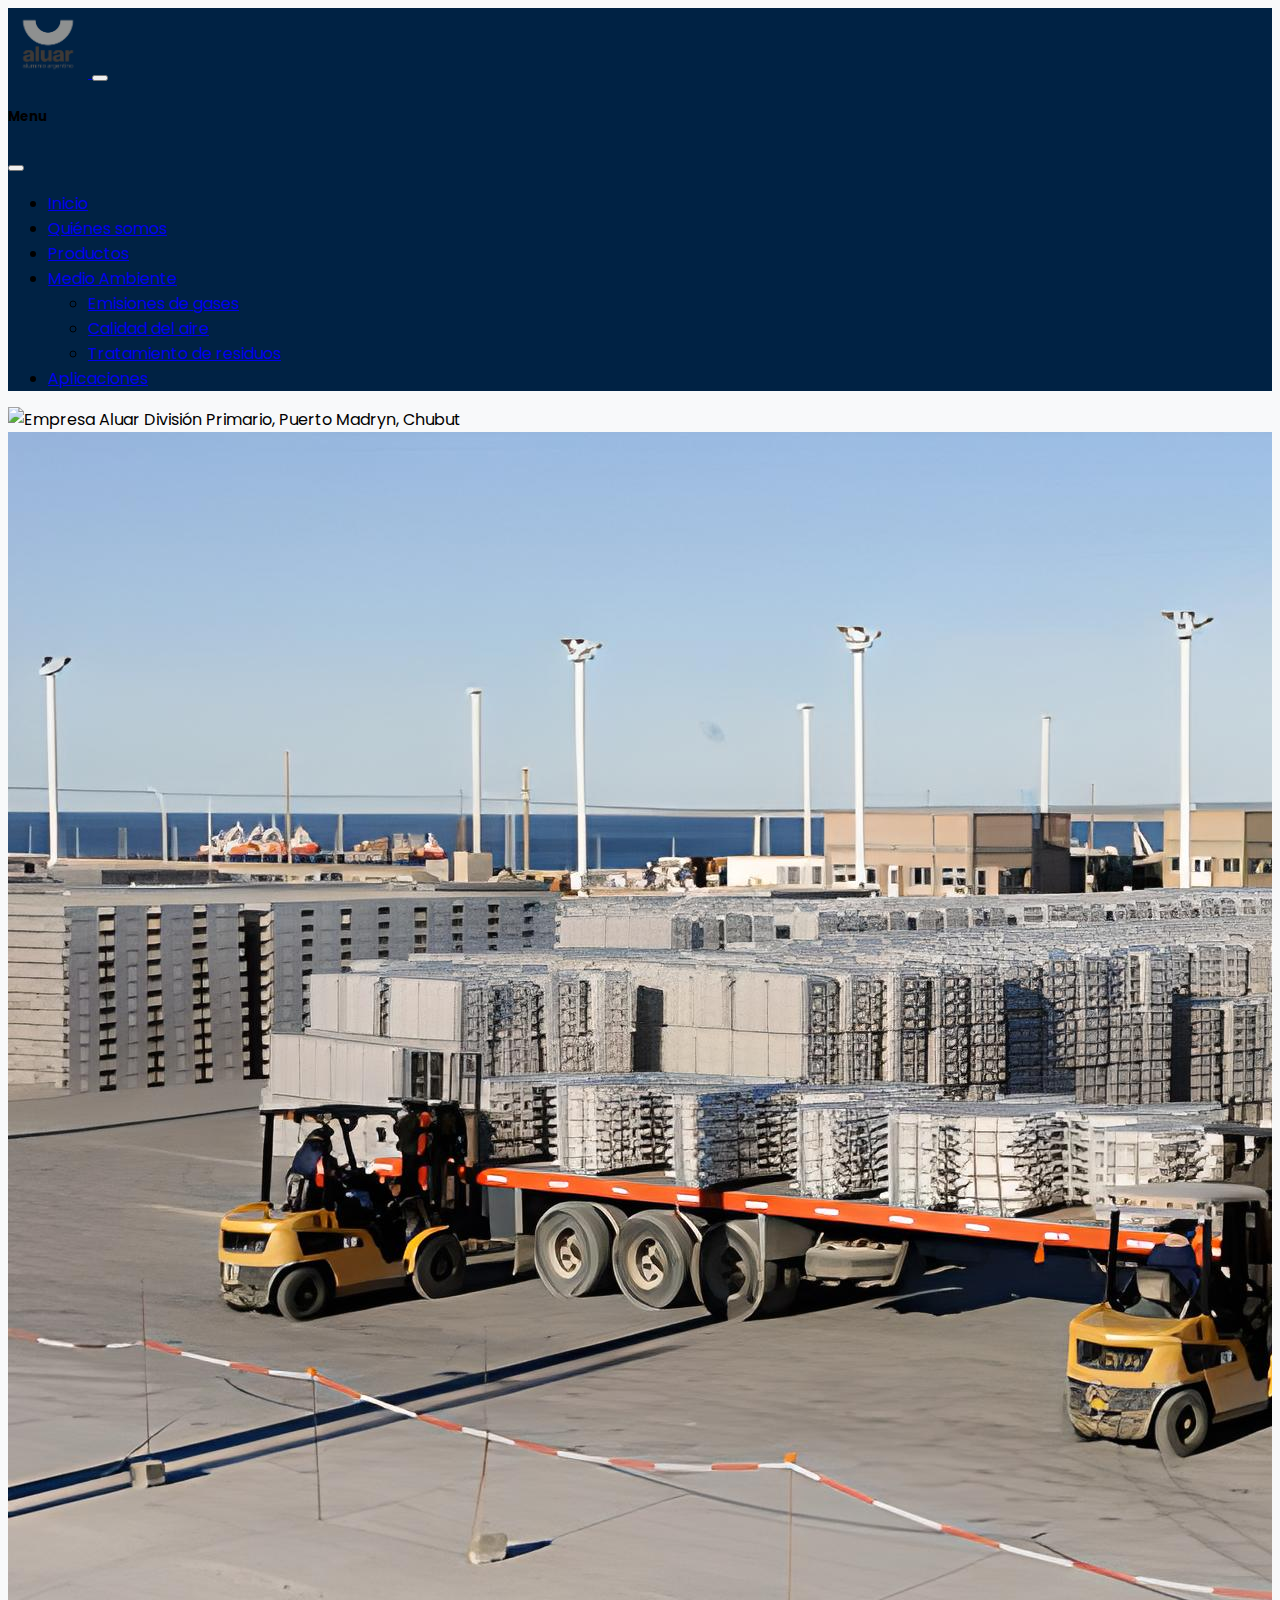
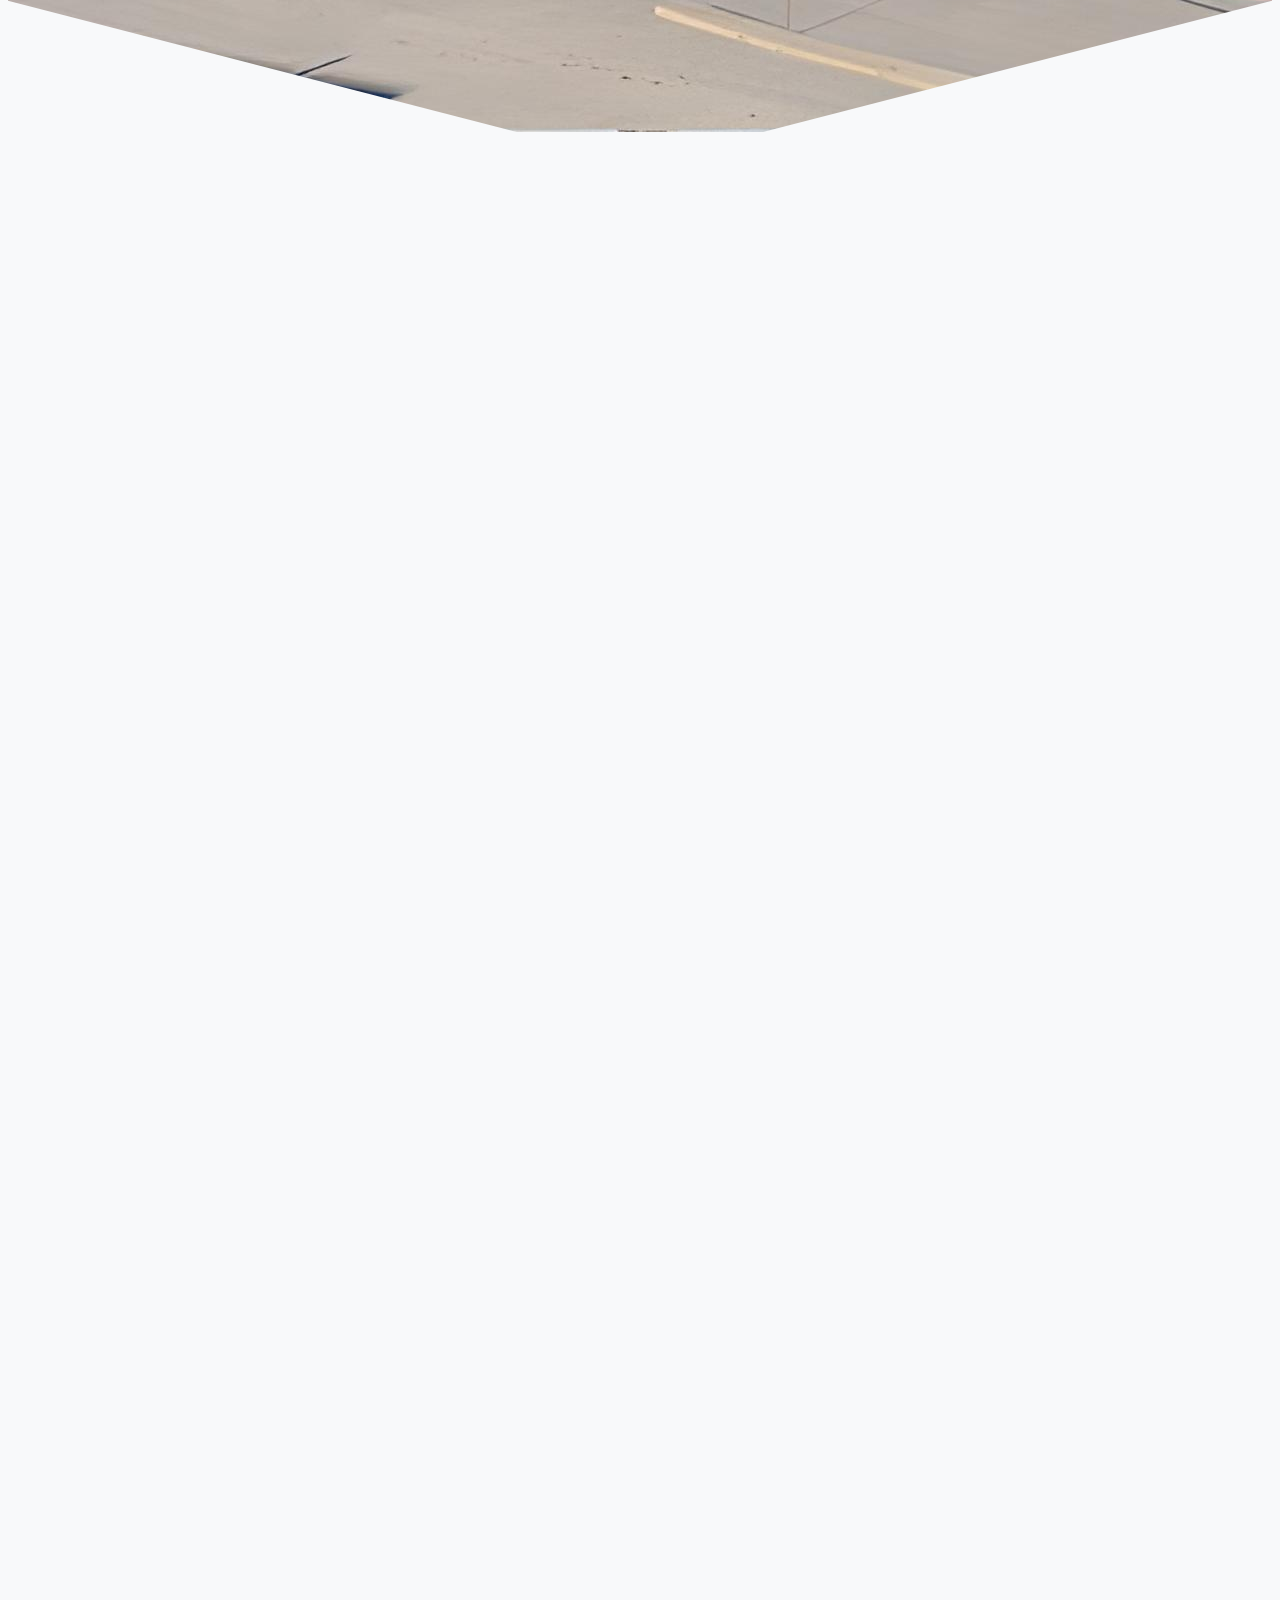
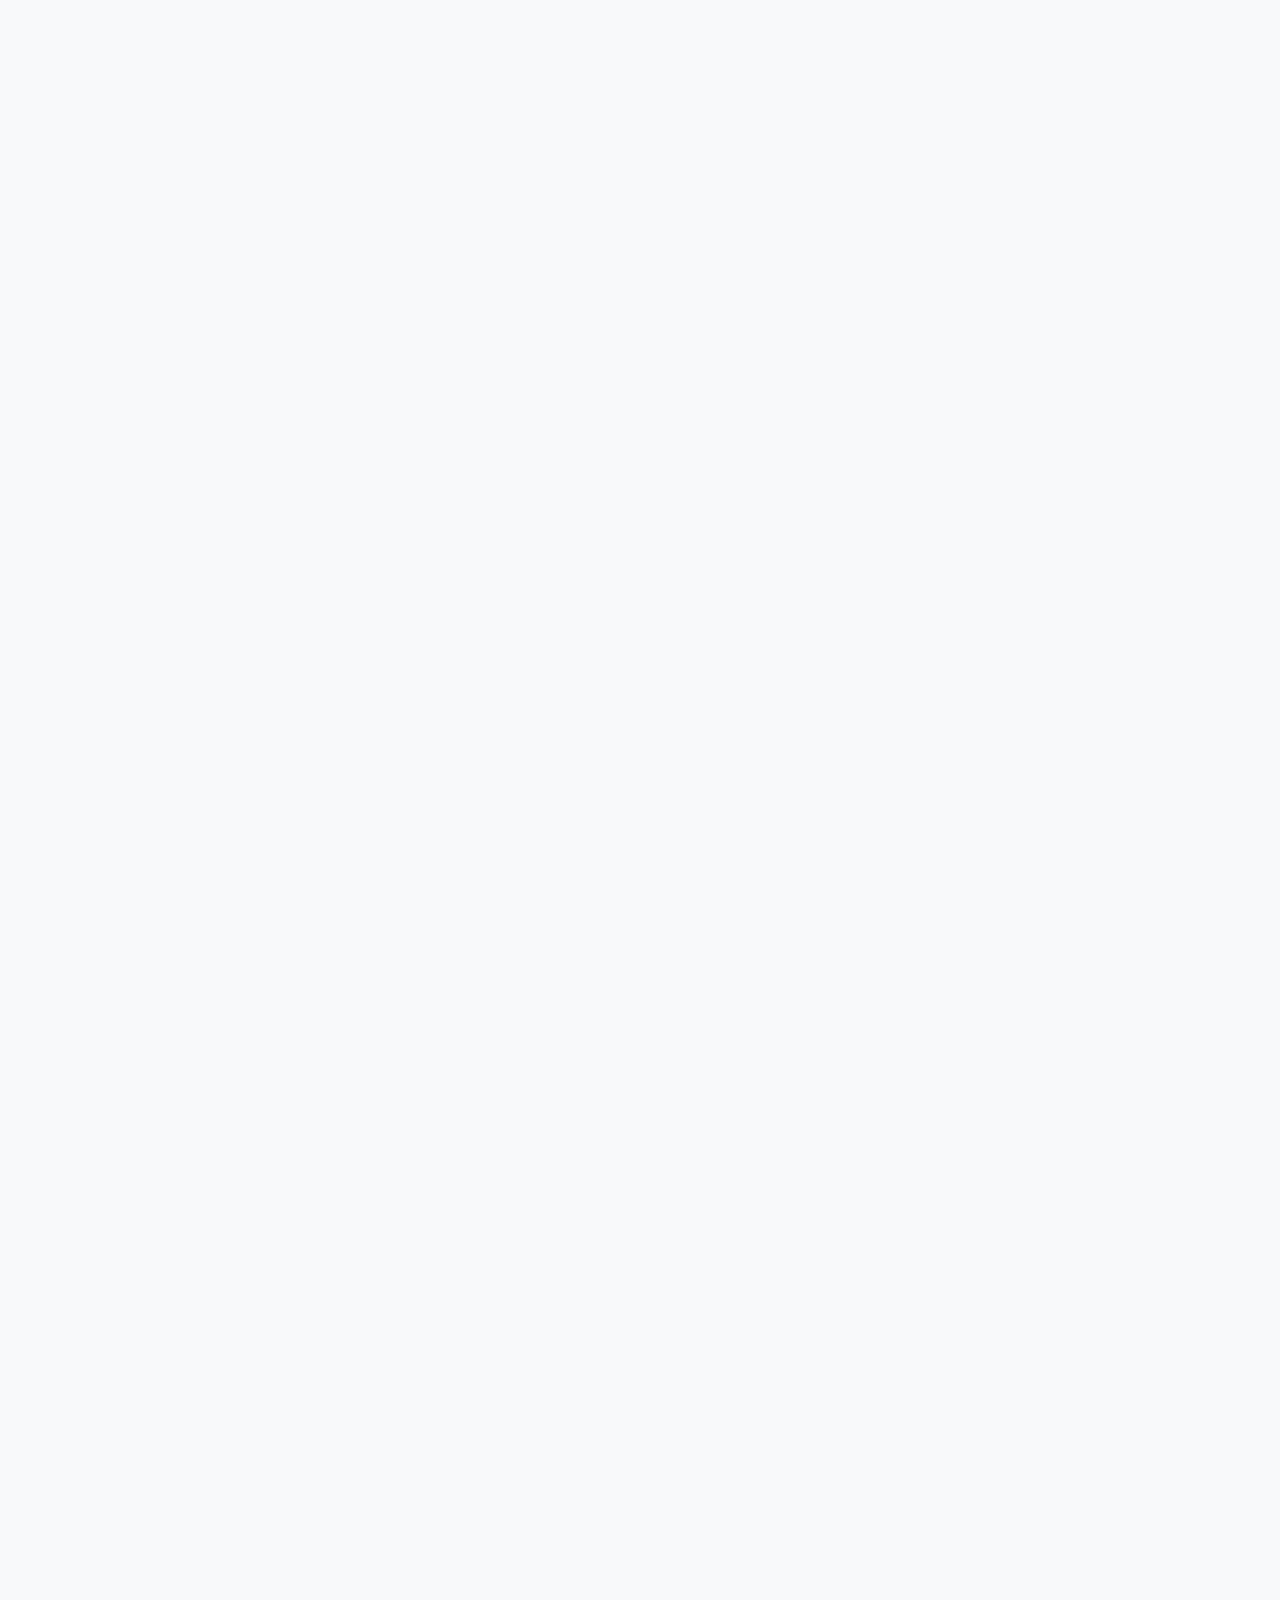
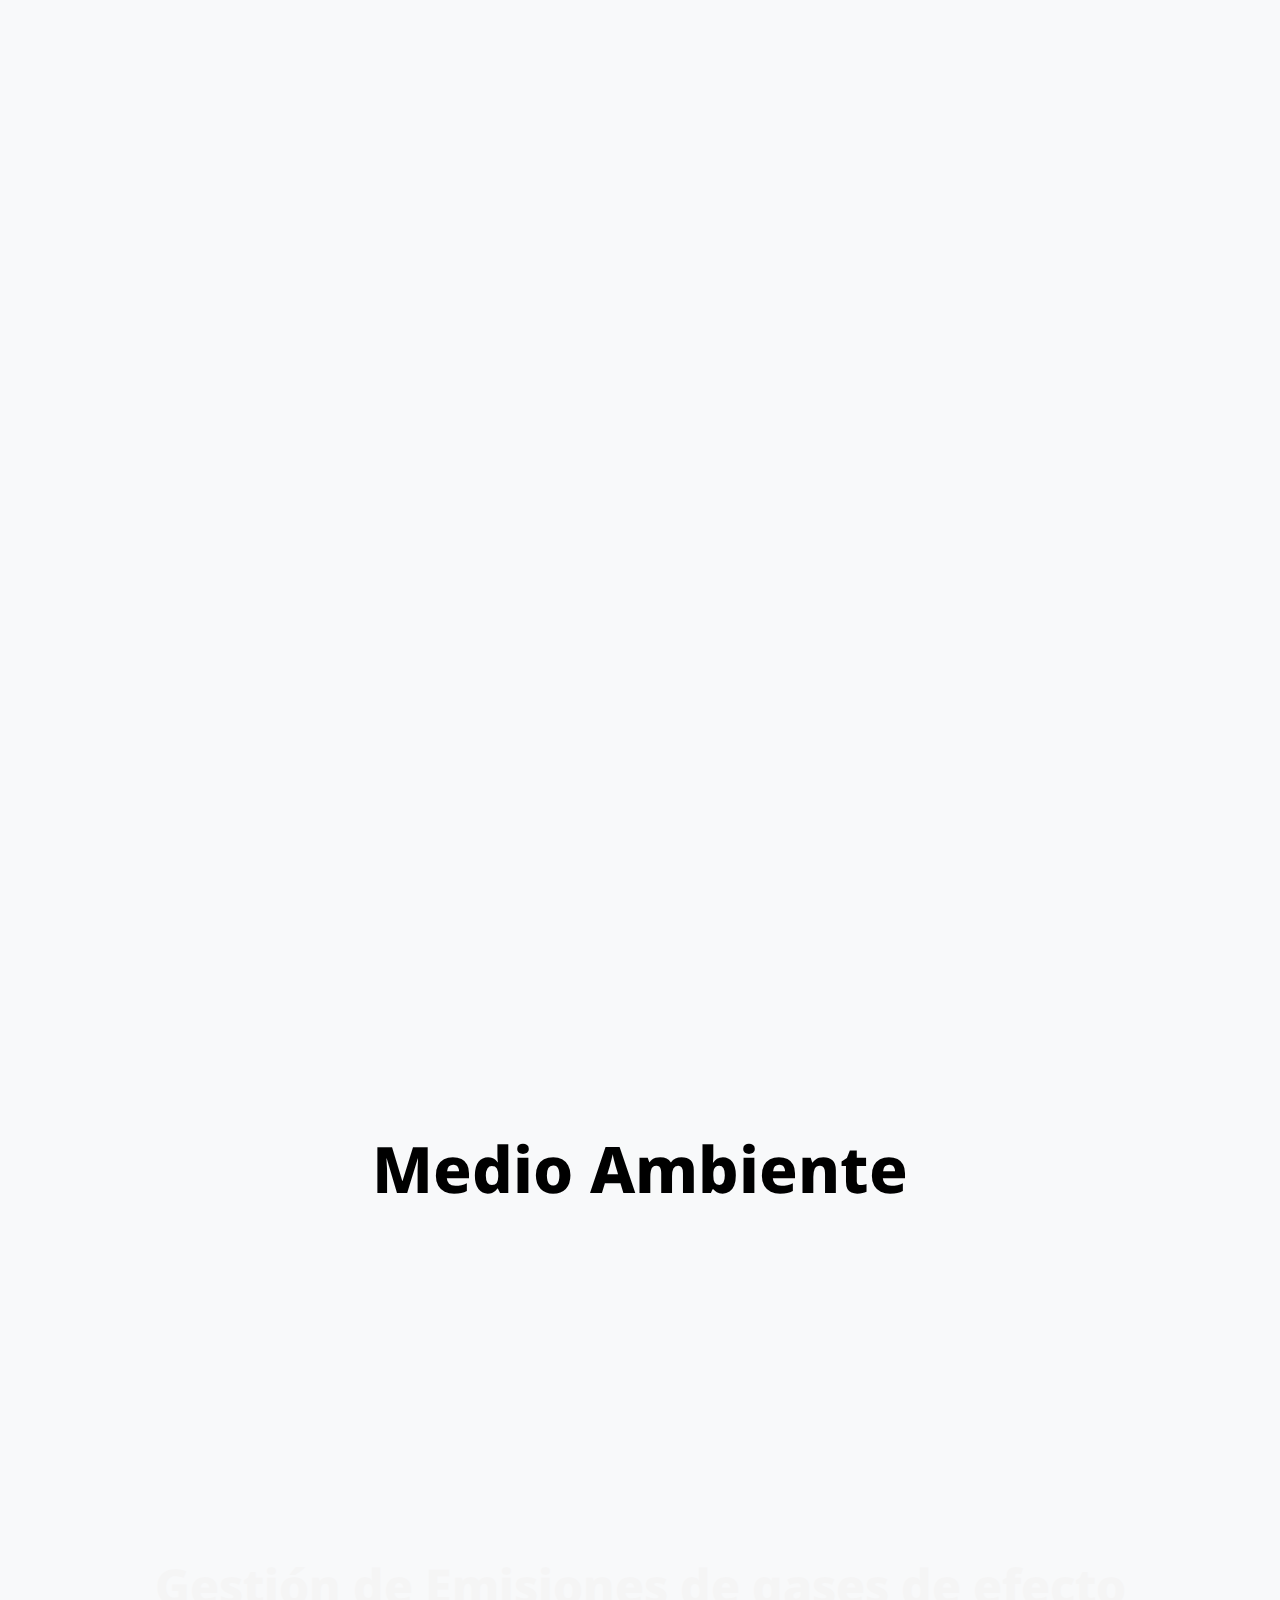
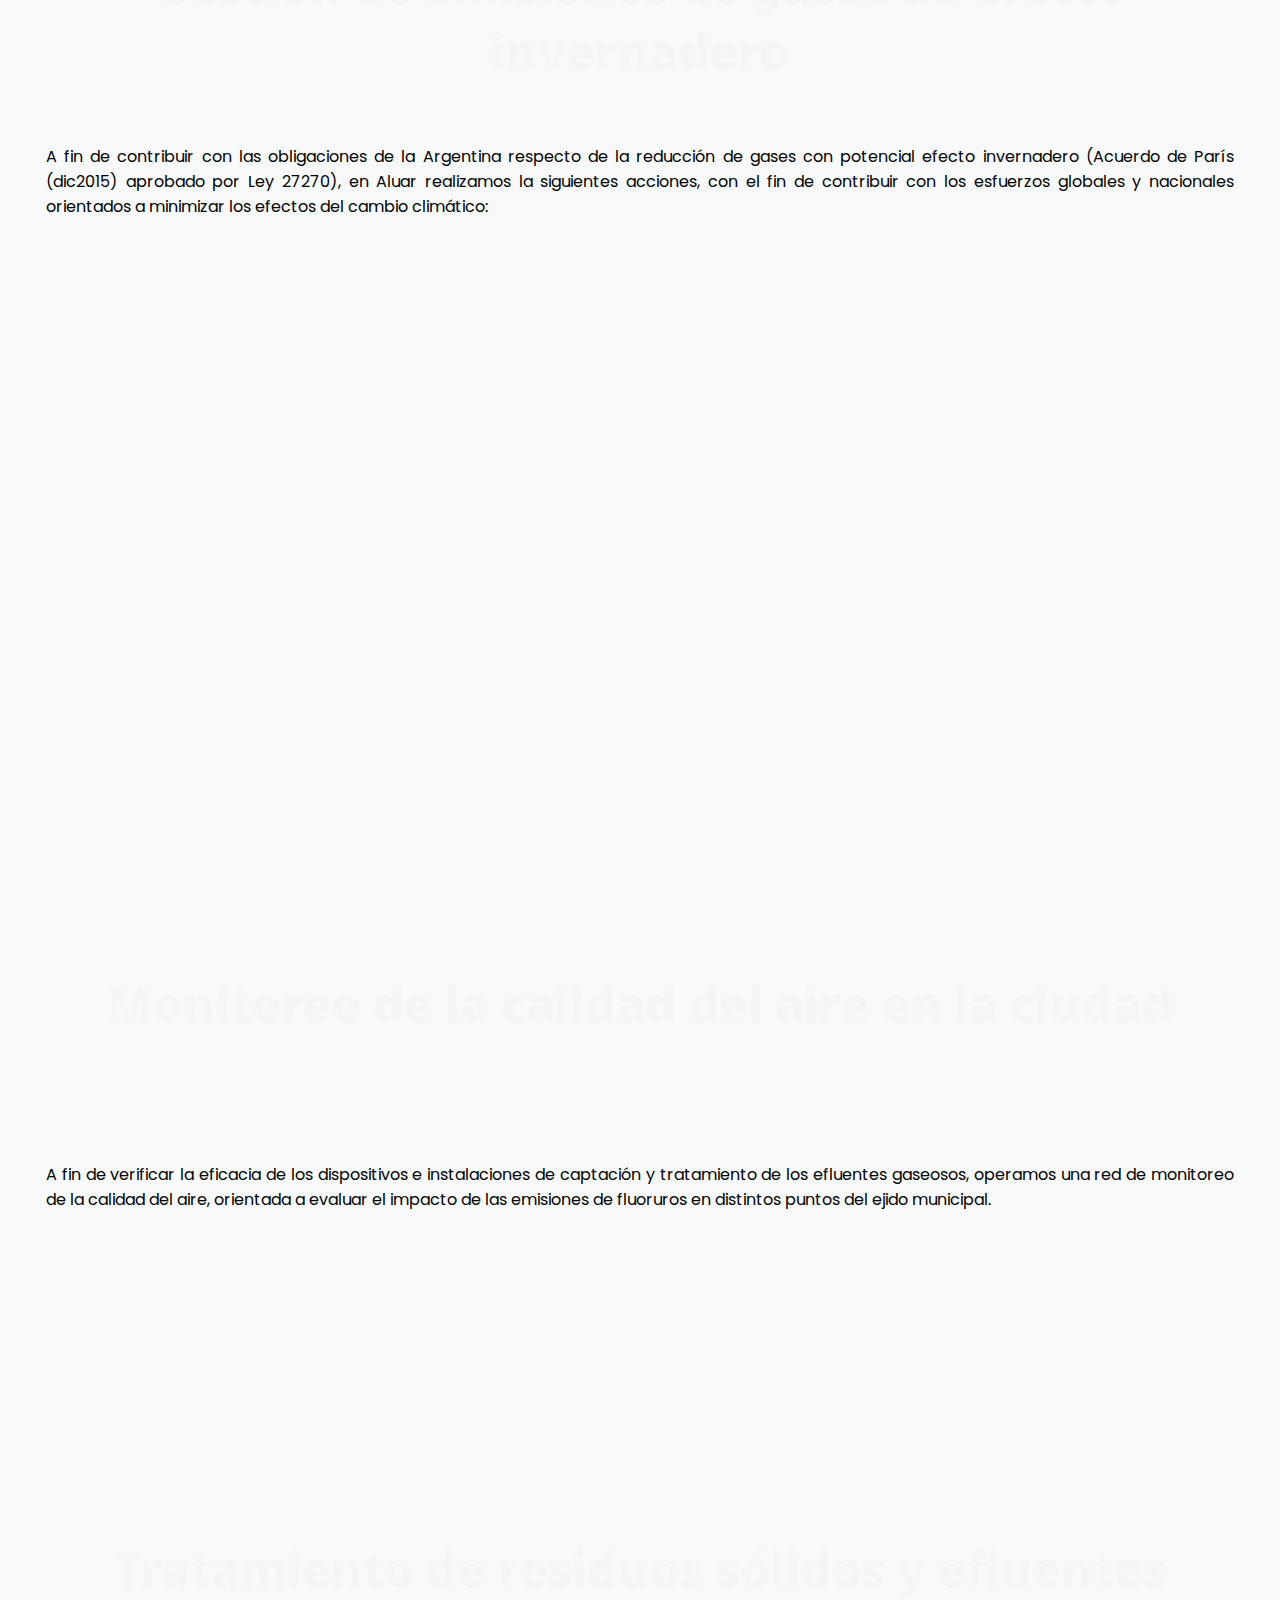
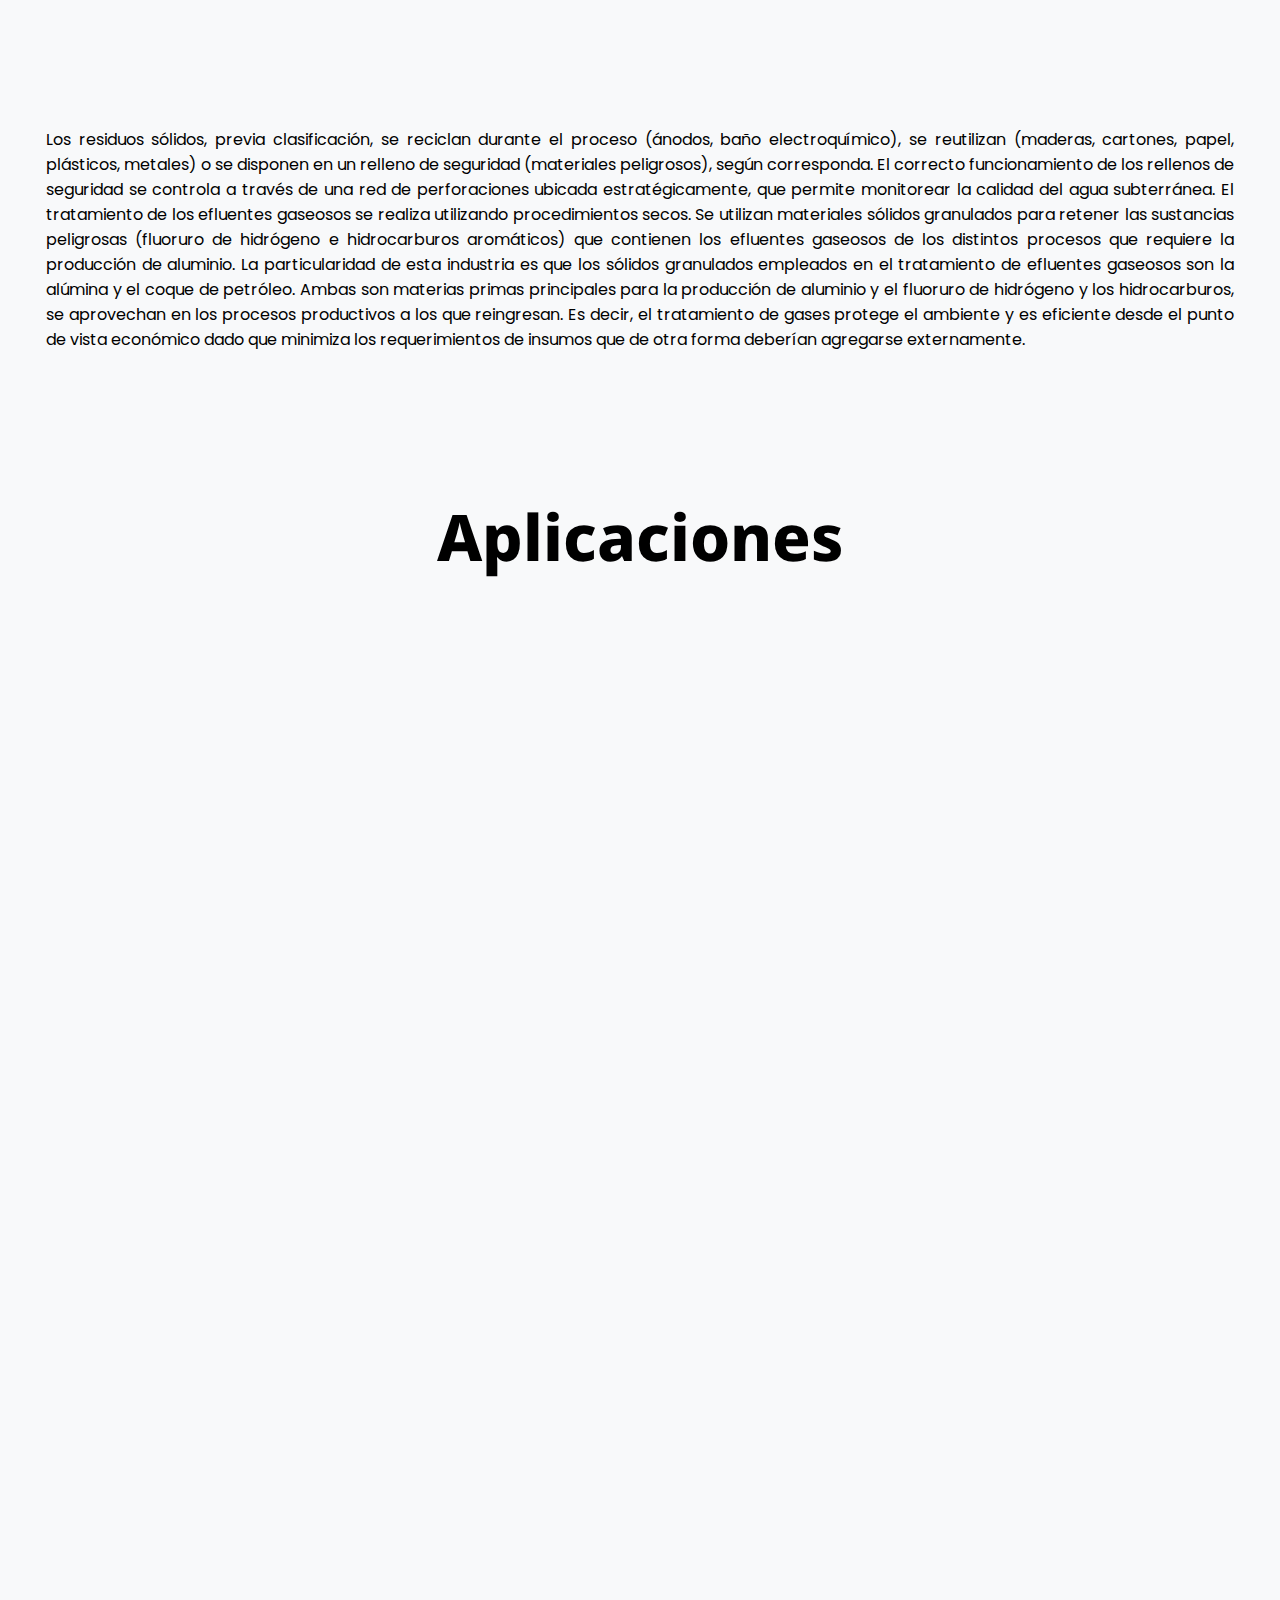
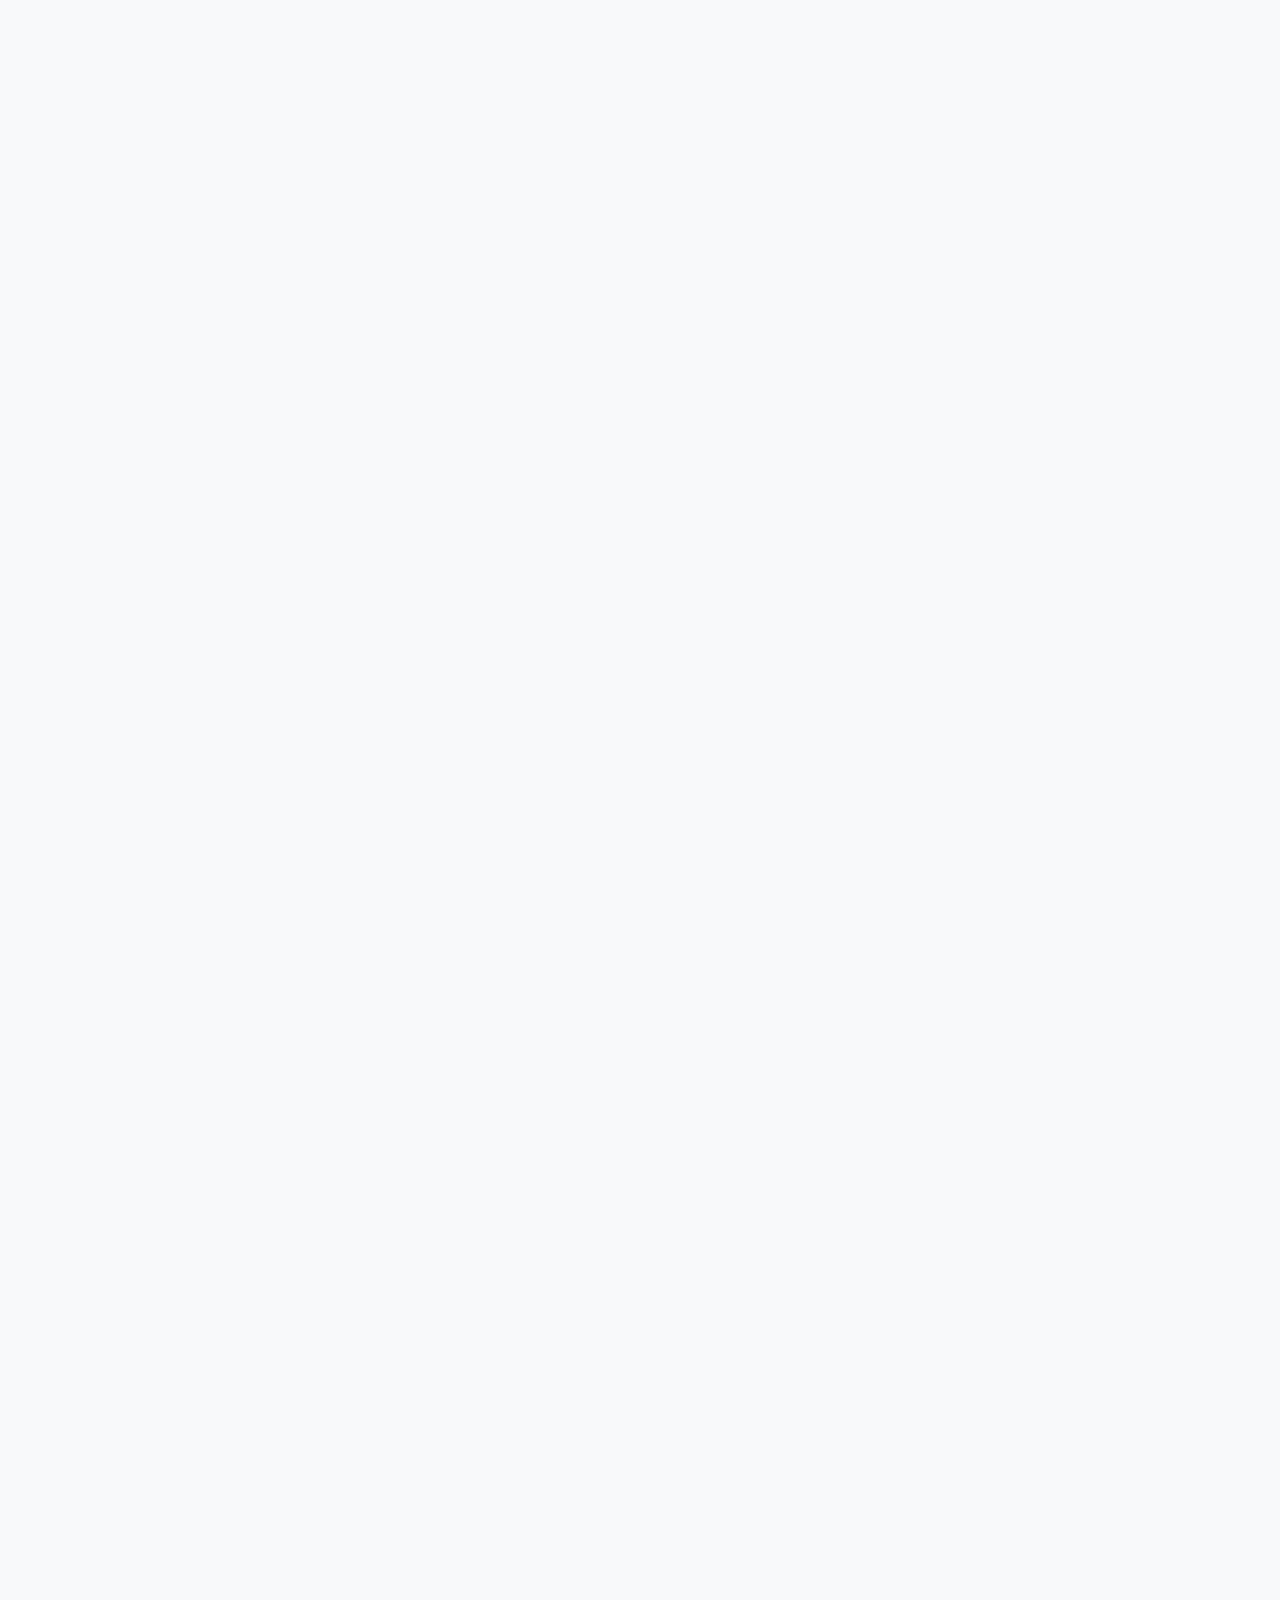
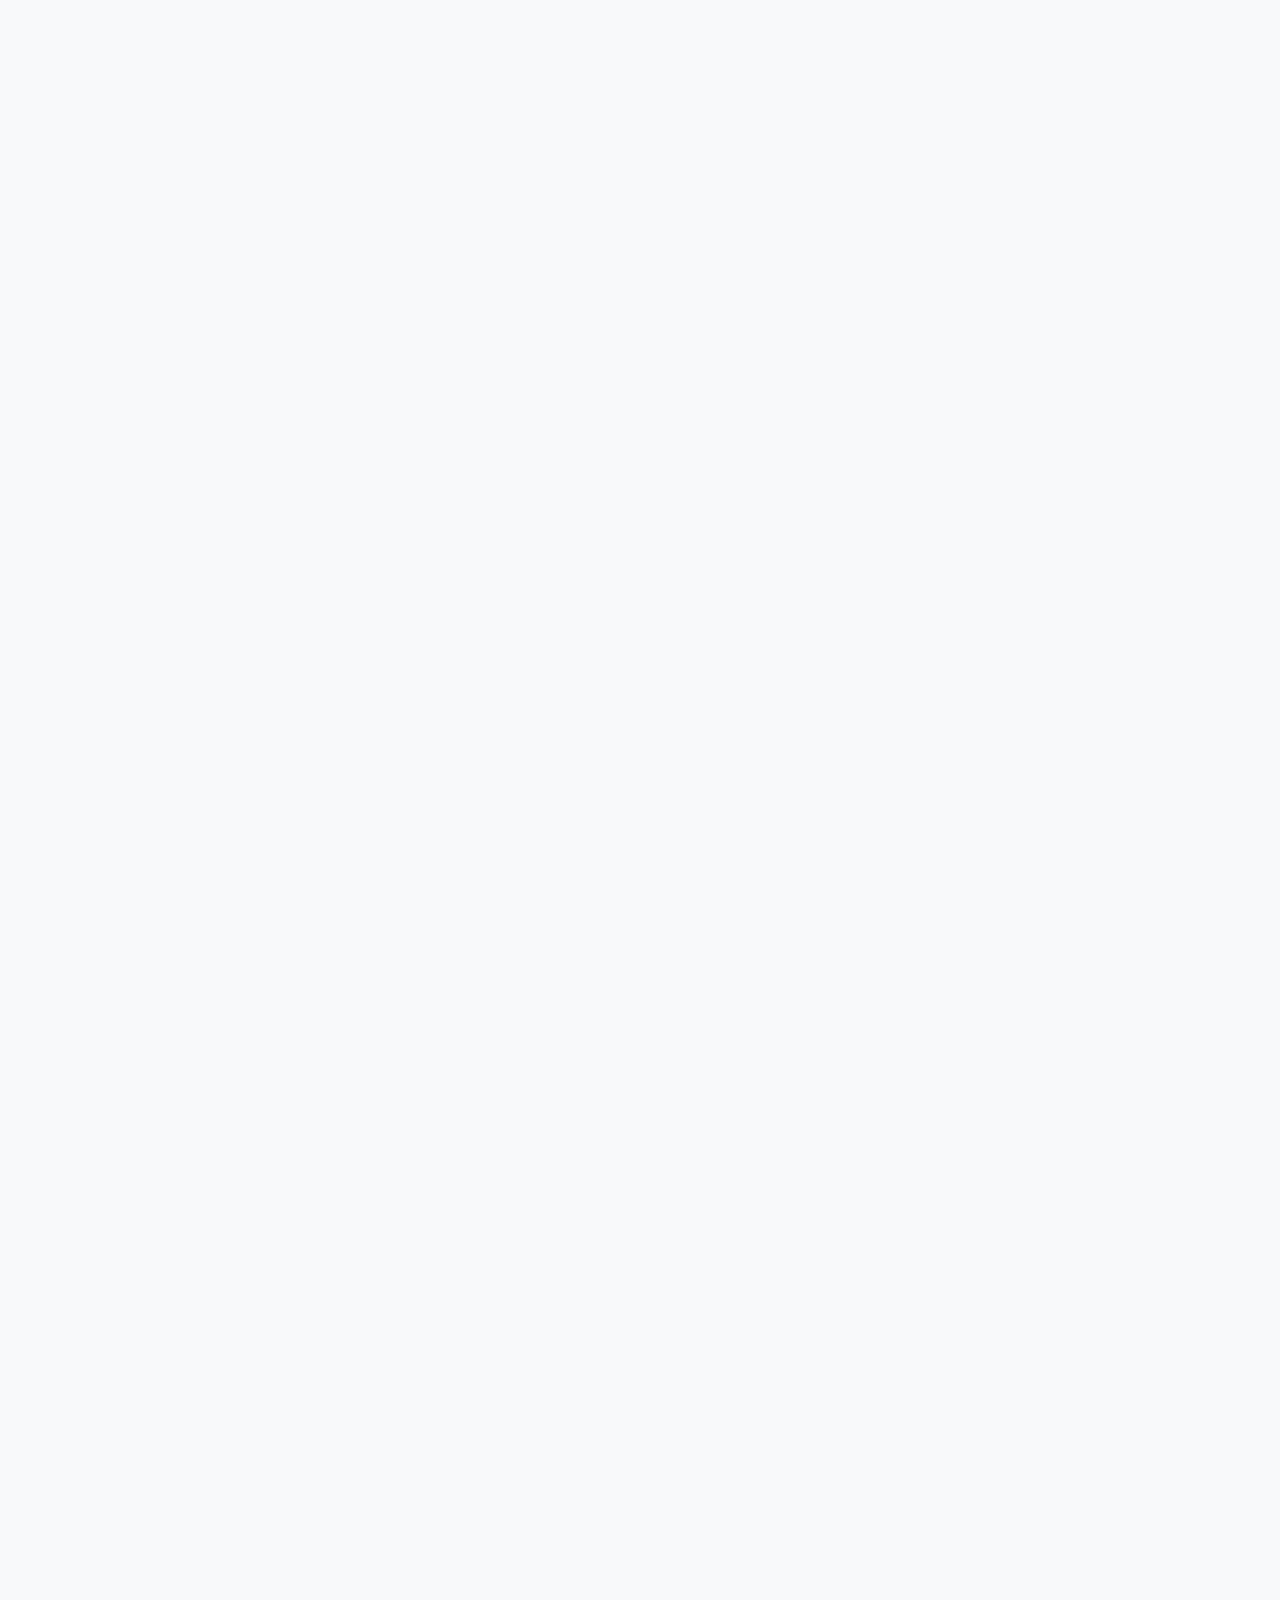
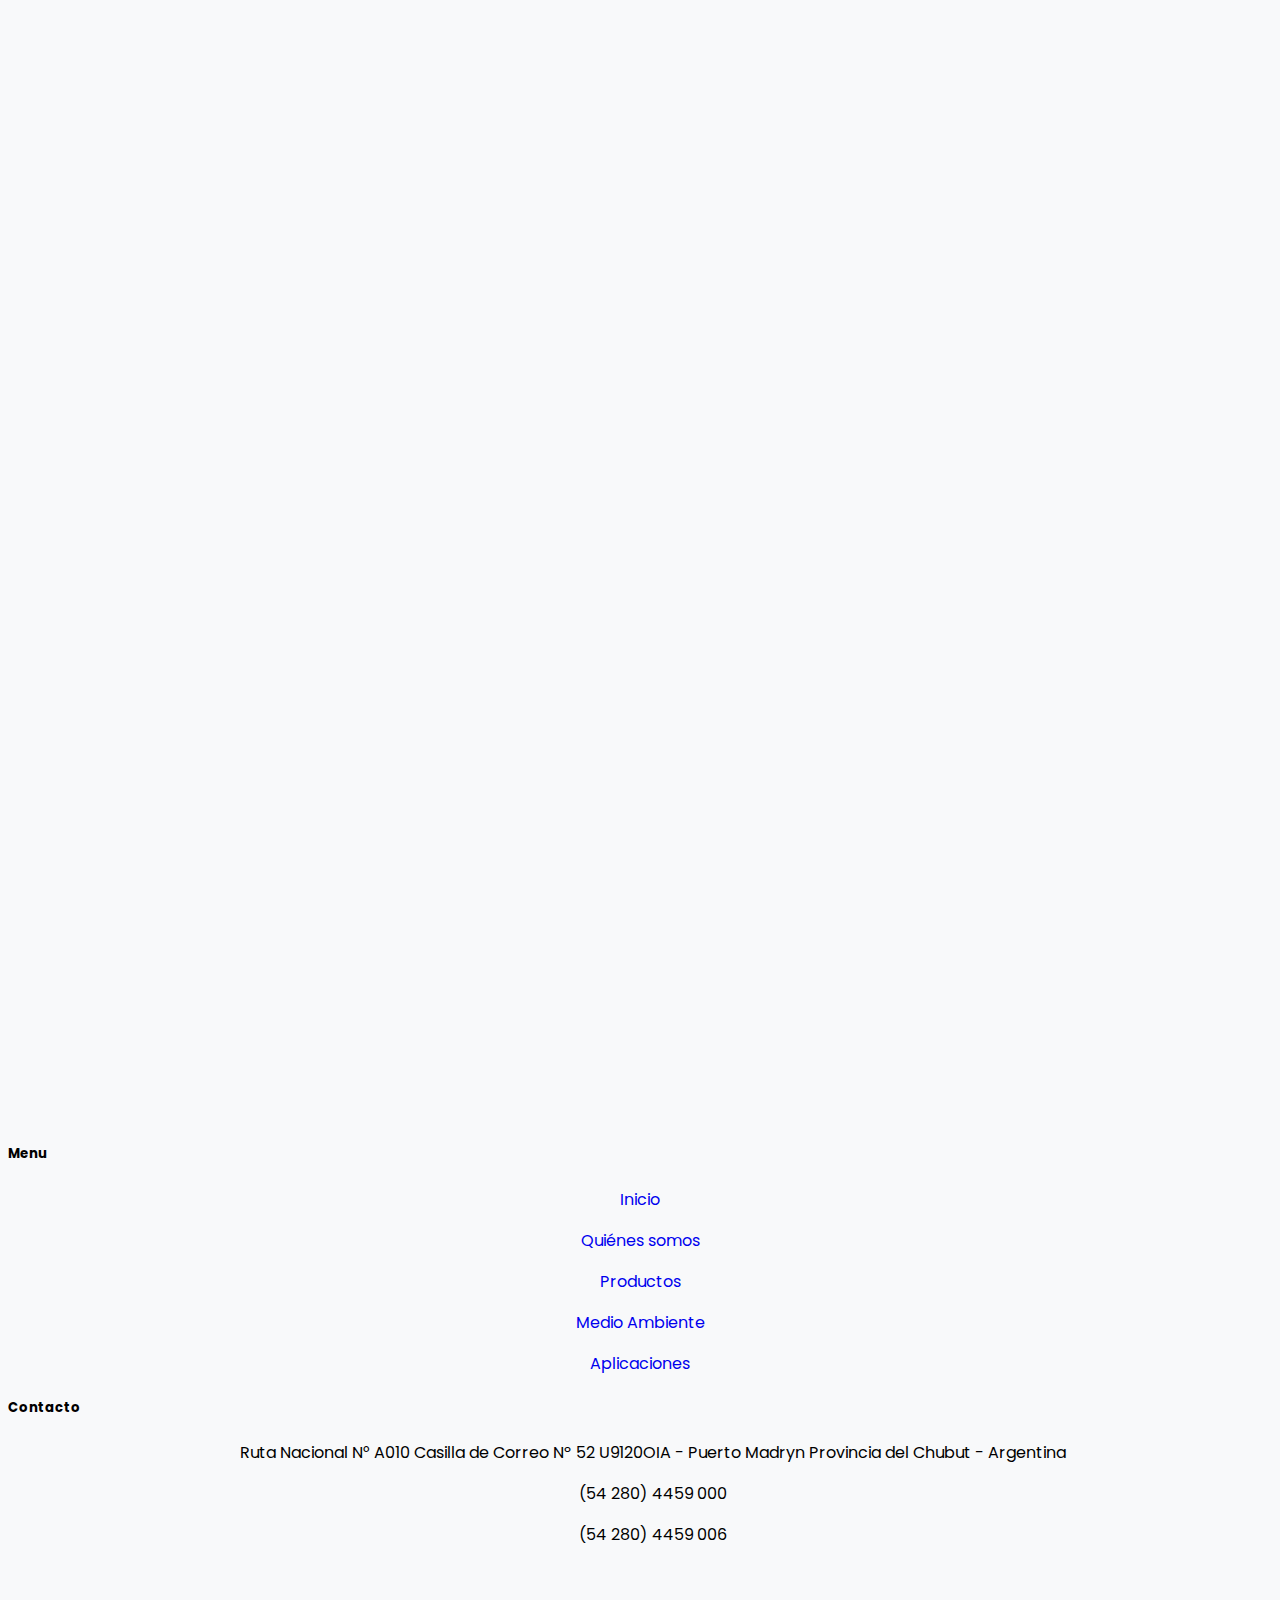
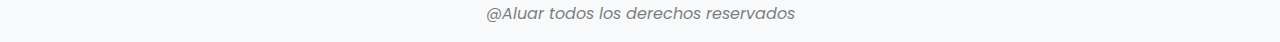
==== index.html @ b26ac6ee "Primer commit del proyecto final" ====
<!DOCTYPE html>
<html lang="en">

<head>
    <meta charset="UTF-8">
    <meta name="viewport" content="width=device-width, initial-scale=1.0">


    <!-- CSS Boostrap via CDN-->
    <link href="https://cdn.jsdelivr.net/npm/bootstrap@5.3.2/dist/css/bootstrap.min.css" rel="stylesheet"
        integrity="sha384-T3c6CoIi6uLrA9TneNEoa7RxnatzjcDSCmG1MXxSR1GAsXEV/Dwwykc2MPK8M2HN" crossorigin="anonymous">

    <!-- Animate Scroll-->
    <link href="https://unpkg.com/aos@2.3.1/dist/aos.css" rel="stylesheet">

    <!-- font-awesome CSS -->
    <link rel="stylesheet" href="https://cdnjs.cloudflare.com/ajax/libs/font-awesome/6.5.1/css/all.min.css"
        integrity="sha512-DTOQO9RWCH3ppGqcWaEA1BIZOC6xxalwEsw9c2QQeAIftl+Vegovlnee1c9QX4TctnWMn13TZye+giMm8e2LwA=="
        crossorigin="anonymous" referrerpolicy="no-referrer" />

    <!-- CSS -->
    <link rel="stylesheet" href="css/styles.css">

    <!-- Titulo de la pestaña -->
    <title>Inicio | Aluar</title>

    <!-- Icono de la pestaña -->
    <link rel="shortcut icon" href="../img/aluar-logo-mini.png" class="logo-mini">
</head>

<body>

    <header>
        <!-- Menu Boostrap-->
        <nav class="navbar navbar-expand-sm bg-body-tertiary" data-bs-theme="light">
            <div class="container-fluid">
                <a class="navbar-brand" href="#">
                    <img src="img/aluar-logo.png" alt="Empresa Aluar - Logo" width="80">
                </a>
                <button class="navbar-toggler" type="button" data-bs-toggle="offcanvas"
                    data-bs-target="#offcanvasNavbar" aria-controls="offcanvasNavbar" aria-label="Toggle navigation">
                    <span class="navbar-toggler-icon"></span>
                </button>
                <div class="offcanvas offcanvas-end" tabindex="-1" id="offcanvasNavbar"
                    aria-labelledby="offcanvasNavbarLabel">
                    <div class="offcanvas-header">
                        <h5 class="offcanvas-title" id="offcanvasNavbarLabel">Menu</h5>
                        <button type="button" class="btn-close" data-bs-dismiss="offcanvas" aria-label="Close"></button>
                    </div>
                    <div class="offcanvas-body">
                        <ul class="navbar-nav justify-content-end flex-grow-1 pe-3">
                            <li class="nav-item">
                                <a class="nav-link active" aria-current="page" href="#">Inicio</a>
                            </li>
                            <li class="nav-item">
                                <a class="nav-link active" aria-current="page" href="#Quienes_somos">Quiénes somos</a>
                            </li>
                            <li class="nav-item">
                                <a class="nav-link active" aria-current="page" href="#Productos">Productos</a>
                            </li>
                            <li class="nav-item dropdown">
                                <a class="nav-link dropdown-toggle" href="#Medio_ambiente" role="button"
                                    data-bs-toggle="dropdown" aria-expanded="false">
                                    Medio Ambiente
                                </a>
                                <ul class="dropdown-menu">
                                    <li><a class="dropdown-item" href="#Emisiones">Emisiones de gases</a></li>
                                    <li><a class="dropdown-item" href="#Monitoreo_aire">Calidad del aire</a></li>
                                    <li><a class="dropdown-item" href="#Tratamiento_residuos">Tratamiento de
                                            residuos</a></li>
                                </ul>
                            </li>
                            <li class="nav-item">
                                <a class="nav-link active" aria-current="page" href="#Aplicaciones">Aplicaciones</a>
                            </li>
                        </ul>

                    </div>
                </div>
            </div>
        </nav>
    </header>

    <main>
        <section id="Home">
            <div id="carouselExampleFade" class="carousel slide carousel-fade" data-bs-ride="carousel">
                <div class="carousel-inner">
                    <div class="carousel-item active">
                        <img src="img/aluar-empresa.png" class="d-block w-100"
                            alt="Empresa Aluar División Primario, Puerto Madryn, Chubut" data-bs-interval="10000">
                    </div>
                    <div class="carousel-item">
                        <img src="img/aluar_empresa_02.png" class="d-block w-100"
                            alt="Aluar Primario - producción - lingotes - transporte de aluminio"
                            data-bs-interval="5000">
                    </div>
                </div>
                <button class="carousel-control-prev" type="button" data-bs-target="#carouselExampleFade"
                    data-bs-slide="prev">
                    <span class="carousel-control-prev-icon" aria-hidden="true"></span>
                    <span class="visually-hidden">Previous</span>
                </button>
                <button class="carousel-control-next" type="button" data-bs-target="#carouselExampleFade"
                    data-bs-slide="next">
                    <span class="carousel-control-next-icon" aria-hidden="true"></span>
                    <span class="visually-hidden">Next</span>
                </button>
            </div>
        </section>

        
        <section id="Productos">
            <h2 data-aos="fade-up">Productos</h2>
            <!-- Se utiliza las card de Boostrap -->
            <!-- Las mismas estan en 3 columnas por fila y se adapta a la pantalla -->
            <div class="container">
                <div class="row row-cols-1 row-cols-md-3 g-4">
                    <div class="col">
                        <div class="card h-100" data-aos="fade-right">
                            <img src="img/aluar_bobina_alambron.jpg" class="card-img-top"
                                alt="Bobina de alambron - El alambrón de Aluminio se produce en un sistema de colada y laminación continua de alambrón.">
                            <div class="card-body">
                                <h5 class="card-title">Alambron</h5>
                                <p class="card-text">El alambrón de Aluminio se produce en un sistema de colada y
                                    laminación
                                    continua de alambrón.
                                    Este producto tiene una alta demanda en la industria de los conductores eléctricos y
                                    cables, y
                                    para
                                    su uso en líneas de transmisión y distribución de electricidad, debido a sus buenas
                                    propiedades
                                    de
                                    conductividad eléctrica, resistencia mecánica y el peso reducido comparado con el
                                    cobre.
                                </p>
                            </div>
                        </div>
                    </div>
                    <div class="col">
                        <div class="card h-100" data-aos="fade-down">
                            <img src="img/aluar_barrotes.jpg" class="card-img-top"
                                alt="Aluar - Barratos - Aluminio - Los barrotes de Aluar se producen por colada semicontínua vertical">
                            <div class="card-body">
                                <h5 class="card-title">Barrotes</h5>
                                <p class="card-text">Los barrotes de Aluar se producen por colada semicontínua vertical
                                    (Wagstaff Air Slip). El 100%
                                    de
                                    los barrotes son inspeccionados por ultrasonido para la detección de fisuras e
                                    inclusiones.
                                    Los barrotes de serie 6xxx son homogeneizados.
                                    Este producto se obtiene exclusivamente a partir de Aluminio primario.
                                    Aluar provee una variedad de aleaciones estándar (principalmente series 6000 y 1000)
                                    utilizadas
                                    en
                                    la construcción, el transporte y la industria electrónica.
                                    Este producto responde a las normas internacionales ISO, EN y otras.</p>
                            </div>
                        </div>
                    </div>
                    <div class="col">
                        <div class="card h-100" data-aos="fade-left">
                            <img src="img/aluar_lingotes.png" class="card-img-top" alt="Aluar - Lingotes - Los lingotes de Aluminio puro para refusión de Aluar son producidos exclusivamente a partir de
                        Aluminio primario (bajo contenido de impurezas), utilizando parámetros de proceso controlados
                        para alcanzar una calidad óptima y una mínima pérdida de metal en el proceso de refusión
                        posterior.">
                            <div class="card-body">
                                <h5 class="card-title">Lingotes</h5>
                                <p class="card-text">Los lingotes de Aluminio puro para refusión de Aluar son producidos
                                    exclusivamente a partir de
                                    Aluminio primario (bajo contenido de impurezas), utilizando parámetros de proceso
                                    controlados
                                    para alcanzar una calidad óptima y una mínima pérdida de metal en el proceso de
                                    refusión
                                    posterior.
                                    Aluar ofrece este producto en formatos de lingote de molde abierto y lingotes
                                    producidos
                                    por
                                    colada contínua horizontal ( Lingote T).
                                    Este producto se utiliza en la fabricación de menaje, envases, transporte,
                                    construcción,
                                    entre
                                    otras aplicaciones.</p>
                            </div>
                        </div>
                    </div>
                    <div class="col">
                        <div class="card h-100" data-aos="fade-right">
                            <img src="img/aluar_placas_laminación.jpg" class="card-img-top" alt="Aluar - Placas para Laminación - Las placas para deformación plástica por laminación se producen por colada semi-contínua
                        vertical en una variedad de aleaciones y dimensiones, utilizando exclusivamente Aluminio
                        primario.">
                            <div class="card-body">
                                <h5 class="card-title">Placas para laminación</h5>
                                <p class="card-text">Las placas para deformación plástica por laminación se producen por
                                    colada semi-contínua
                                    vertical en una variedad de aleaciones y dimensiones, utilizando exclusivamente
                                    Aluminio
                                    primario.
                                    Este producto es utilizado en la producción de laminados principalmente en la
                                    industria
                                    de la
                                    construcción, automotriz, menaje y embalaje.</p>
                            </div>
                        </div>
                    </div>
                </div>
            </div>
        </section>

        <section id="Medio_ambiente">
            <h2>Medio Ambiente</h2>
            <section id="Emisiones">

                <div class="bloque parallax img_emisiones">
                    <h3>Gestión de Emisiones de gases de efecto invernadero</h3>
                </div>
                <!--
                <img src="img/Gestión_de_Emisiones_de_gases_de_efecto_invernadero.jpg"
                    alt="Aluar - Gestión de emisiones de gases de efecto invernadero">
                -->
                <section>
                    <p>
                        A fin de contribuir con las obligaciones de la Argentina respecto de la reducción de gases con
                        potencial efecto invernadero (Acuerdo de París (dic2015) aprobado por Ley 27270), en Aluar
                        realizamos la siguientes acciones, con el fin de contribuir con los esfuerzos globales y
                        nacionales
                        orientados a minimizar los efectos del cambio climático:
                    </p>
                    <div class="container">
                        <div class="row row-cols-1 row-cols-md-3 g-4">
                            <div class="col">
                                <div class="card border-secondary mb-4 h-100" data-aos="fade-up">
                                    <div class="card-body">
                                        <p class="card-text">Producimos el aluminio líquido con tecnología Pre-baked en
                                            la
                                            electrólisis, con celdas
                                            electrolíticas cerradas que maximiza el aprovechamiento de la energía.</p>
                                    </div>
                                </div>
                            </div>
                            <div class="col">
                                <div class="card border-secondary mb-4 h-100" data-aos="fade-up" data-aos-delay="300">
                                    <div class="card-body">
                                        <p class="card-text">Controlamos la ocurrencia de “efecto anódico” en las cubas
                                            de
                                            electrólisis, a través de un
                                            sistema de monitoreo automático que reduce activamente la ocurrencia de
                                            dicho
                                            fenómeno,
                                            evitando la producción de CF4 (tetrafluoruro de carbono).</p>
                                    </div>
                                </div>
                            </div>
                            <div class="col">
                                <div class="card border-secondary mb-4 h-100" data-aos="fade-up" data-aos-delay="600">
                                    <div class="card-body">
                                        <p class="card-text">Priorizamos la generación de energía a través de ciclos
                                            combinados,
                                            re-utilizando los gases
                                            de combustión que emiten las turbinas de gas para alimentar turbinas de
                                            vapor.
                                            En
                                            consecuencia
                                            se evita parte de la emisión de CO2 libre a la atmósfera.</p>
                                    </div>
                                </div>
                            </div>
                        </div>
                    </div>
                </section>
            </section>

            <section id="Monitoreo_aire">
                <div class="bloque parallax img_calidad">
                    <h3>Monitoreo de la calidad del aire en la ciudad</h3>
                </div>
                <section>
                    <p>
                        A fin de verificar la eficacia de los dispositivos e instalaciones de captación y tratamiento de
                        los
                        efluentes gaseosos, operamos una red de monitoreo de la calidad del aire, orientada a evaluar el
                        impacto de las emisiones de fluoruros en distintos puntos del ejido municipal.
                    </p>
                </section>
            </section>
            <section id="Tratamiento_residuos">
                <div class="bloque parallax img_tratamiento">
                    <h3>Tratamiento de residuos sólidos y efluentes</h3>
                </div>
                <section>
                    <p>
                        Los residuos sólidos, previa clasificación, se reciclan durante el proceso (ánodos, baño
                        electroquímico), se reutilizan (maderas, cartones, papel, plásticos, metales) o se disponen en
                        un
                        relleno de seguridad (materiales peligrosos), según corresponda. El correcto funcionamiento de
                        los
                        rellenos de seguridad se controla a través de una red de perforaciones ubicada estratégicamente,
                        que
                        permite monitorear la calidad del agua subterránea.
                        El tratamiento de los efluentes gaseosos se realiza utilizando procedimientos secos. Se utilizan
                        materiales sólidos granulados para retener las sustancias peligrosas (fluoruro de hidrógeno e
                        hidrocarburos aromáticos) que contienen los efluentes gaseosos de los distintos procesos que
                        requiere la producción de aluminio. La particularidad de esta industria es que los sólidos
                        granulados empleados en el tratamiento de efluentes gaseosos son la alúmina y el coque de
                        petróleo.
                        Ambas son materias primas principales para la producción de aluminio y el fluoruro de hidrógeno
                        y
                        los hidrocarburos, se aprovechan en los procesos productivos a los que reingresan. Es decir, el
                        tratamiento de gases protege el ambiente y es eficiente desde el punto de vista económico dado
                        que
                        minimiza los requerimientos de insumos que de otra forma deberían agregarse externamente.
                    </p>
                </section>
            </section>
        </section>

        <section id="Aplicaciones">
            <h2>Aplicaciones</h2>
            <div class="container">
                <div class="row row-cols-1 g-4">
                    <div class="col">
                        <div class="card mb-3" data-aos="zoom-in-up">
                            <div class="row g-0">
                                <div class="col-md-4">
                                    <img src="img/aluar-arquitectura.jpg" class="img-fluid rounded-start" alt="Aplicaciones del aluminio - Arquitectura">
                                </div>
                                <div class="col-md-8">
                                    <div class="card-body">
                                        <h5 class="card-title">Arquitectura</h5>
                                        <p class="card-text">Para la arquitectura, las propiedades más importantes que presenta el aluminio son:</p>
                                        <ul>
                                            <li>Durabilidad</li>
                                            <li>Flexibilidad</li>
                                            <li>Ligereza</li>
                                            <li>Reciclable</li>
                                            <li>Economía</li>
                                            <li>Versatilidad</li>
                                            <li>Resistencia a la corrosión</li>
                                        </ul>
                                    </div>
                                </div>
                            </div>
                        </div>
                    </div>
                    <div class="col">
                        <div class="card mb-3" data-aos="zoom-in-up">
                            <div class="row g-0">
                                <div class="col-md-4">
                                    <img src="img/aluar-transporte.png" class="img-fluid rounded-start" alt="Aplicaciones del aluminio - Transporte">
                                </div>
                                <div class="col-md-8">
                                    <div class="card-body">
                                        <h5 class="card-title">Transporte</h5>
                                        <p class="card-text">Para el transporte, las propiedades más importantes que presenta el aluminio son:</p>
                                        <ul>
                                            <li>Ligereza</li>
                                            <li>Seguridad</li>
                                            <li>Versatilidad</li>
                                            <li>Costo-beneficio</li>
                                            <li>Estilo</li>
                                            <li>Durabilidad</li>
                                            <li>Reciclable</li>
                                        </ul>
                                    </div>
                                </div>
                            </div>
                        </div>
                    </div>
                    <div class="col">
                        <div class="card mb-3" data-aos="zoom-in-up">
                            <div class="row g-0">
                                <div class="col-md-4">
                                    <img src="img/aluar-packaging.png" class="img-fluid rounded-start" alt="Aplicaciones del aluminio - Packaging">
                                </div>
                                <div class="col-md-8">
                                    <div class="card-body">
                                        <h5 class="card-title">Packaging</h5>
                                        <p class="card-text">Para la vida diaria, el aluminio brinda las siguientes propiedades:</p>
                                        <ul>
                                            <li>Decoración</li>
                                            <li>Conducción del calor</li>
                                            <li>Ligereza</li>
                                            <li>Maleabilidad</li>
                                            <li>Protección</li>
                                            <li>Ahorro de recursos</li>
                                            <li>Reciclable</li>
                                            <li>Higiénico y seguro</li>
                                        </ul>
                                    </div>
                                </div>
                            </div>
                        </div>
                    </div>
                    <div class="col">
                        <div class="card mb-3" data-aos="zoom-in-up">
                            <div class="row g-0">
                                <div class="col-md-4">
                                    <img src="img/aluar-electronica.png" class="img-fluid rounded-start" alt="Aplicaciones del aluminio - Electronica">
                                </div>
                                <div class="col-md-8">
                                    <div class="card-body">
                                        <h5 class="card-title">Electronica</h5>
                                        <p class="card-text">En el ámbito tecnológico, el aluminio brinda las siguientes propiedades:</p>
                                        <ul>
                                            <li>Conducción de electricidad</li>
                                            <li>Ligereza</li>
                                            <li>Maleabilidad</li>
                                            <li>Ahorro de recursos</li>
                                            <li>Reciclable</li>
                                            <li>Versatilidad</li>
                                        </ul>
                                    </div>
                                </div>
                            </div>
                        </div>
                    </div>
                    <div class="col">
                        <div class="card mb-3" data-aos="zoom-in-up">
                            <div class="row g-0">
                                <div class="col-md-4">
                                    <img src="img/aluar-conductores.png" class="img-fluid rounded-start" alt="Aplicaciones del aluminio - Conductores Electricos">
                                </div>
                                <div class="col-md-8">
                                    <div class="card-body">
                                        <h5 class="card-title">Conductores Electricos</h5>
                                        <p class="card-text">En el ámbito eléctrico, el aluminio brinda las siguientes propiedades:</p>
                                        <ul>
                                            <li>Elevada conductividad eléctrica</li>
                                            <li>Ligereza</li>
                                            <li>Resistencia a la corrosión</li>
                                        </ul>
                                    </div>
                                </div>
                            </div>
                        </div>
                    </div>
                </div>
            </div>
        </section>

    </main>



    <!-- Footer - Parte del cuerpo del html -->
    <footer class="bg-dark text-white pt-3 pb-1">
        <div class="container text-center text-md-left">
            <div class="row text-center text-md-left">
                <div class="col-md-6">
                    <h5 class="mb-4 font-weight-bold text-primary">Menu</h5>
                    <p>
                        <a href="#" class="text-white">Inicio</a>
                    </p>
                    <p>
                        <a href="#Quienes_somos" class="text-white">Quiénes somos</a>
                    </p>
                    <p>
                        <a href="#Productos" class="text-white">Productos</a>
                    </p>
                    <p>
                        <a href="#Medio_ambiente" class="text-white">Medio Ambiente</a>
                    </p>
                    <p>
                        <a href="#Aplicaciones" class="text-white">Aplicaciones</a>
                    </p>
                </div>
                <div class="col-md-6">
                    <h5 class="mb-4 font-weight-bold text-primary">Contacto</h5>
                    <p>
                        <i class="fas fa-home mr-3"></i>Ruta Nacional N° A010
                        Casilla de Correo Nº 52
                        U9120OIA - Puerto Madryn
                        Provincia del Chubut - Argentina
                    </p>
                    <p>
                        <i class="fas fa-phone mr-3"></i>(54 280) 4459 000
                    </p>
                    <p>
                        <i class="fas fa-print mr-3"></i>(54 280) 4459 006
                    </p>
                </div>
            </div>
        </div>
        <div>
            <p>@Aluar todos los derechos reservados</p>
        </div>
    </footer>

    <!-- JS de Boostrap via CDN -->
    <script src="https://cdn.jsdelivr.net/npm/bootstrap@5.3.2/dist/js/bootstrap.bundle.min.js"
        integrity="sha384-C6RzsynM9kWDrMNeT87bh95OGNyZPhcTNXj1NW7RuBCsyN/o0jlpcV8Qyq46cDfL"
        crossorigin="anonymous"></script>

    <!-- JS Materialize -->
    <script src="https://cdnjs.cloudflare.com/ajax/libs/materialize/1.0.0/js/materialize.min.js"></script>

    <!-- JS Animate Scroll -->
    <script src="https://unpkg.com/aos@2.3.1/dist/aos.js"></script>

    <!-- Inicializo los efectos de la libreria Animate Scroll-->
    <script>
        AOS.init();
    </script>

    <!-- JS para aplicar logica al boton "Leer más"-->
    <script>
        let btnHideText = document.getElementById('btnHideText');
        let hideText = document.getElementById('hideText');

        btnHideText.addEventListener('click', toggleText);

        function toggleText() {
            hideText.classList.toggle('show');

            if (hideText.classList.contains('show')) {
                btnHideText.innerHTML = 'Leer menos'
            } else {
                btnHideText.innerHTML = 'Leer más'
            }
        }
    </script>

</body>


</html>
---- css/styles.css ----
@charset "UTF-8";
/* Import de la font de google */
@import url("https://fonts.googleapis.com/css2?family=Poppins:wght@100;300;400&family=Roboto:ital,wght@1,100&display=swap");
@import url("https://fonts.googleapis.com/css2?family=Noto+Sans:wght@500;700;800&family=Poppins:wght@100;300;400&family=Roboto:ital,wght@1,100&display=swap");
head .logo-mini {
  width: 115px; }

body {
  /*Color de fondo principal*/
  background: #F8F9FA;
  font-family: 'Poppins', sans-serif; }
  body header nav {
    background-color: #002244; }
  body main #carouselExampleFade {
    /* Agrega un efecto al carrusel */
    clip-path: polygon(0 0, 100% 0, 100% 88%, 50% 100%, 0 88%); }
  body main .Quienes_somos {
    padding-bottom: 5%; }
    body main .Quienes_somos .parallax {
      height: 300px;
      background-position: 50% 50%;
      background-repeat: no-repeat;
      background-size: cover;
      background-attachment: fixed; }
    body main .Quienes_somos .img_quienes_somos {
      background-image: url("../img/Aluar_Empresa_Quienes_somos.jpeg");
      background-color: #646464;
      background-blend-mode: soft-light; }
    body main .Quienes_somos h2 {
      background: linear-gradient(0deg, #a6a6a6 0%, white 32%);
      background-clip: border-box;
      -webkit-background-clip: text;
      -webkit-text-fill-color: transparent;
      padding-top: 8%;
      padding-bottom: 0%;
      padding-left: 0%;
      padding-right: 0%;
      font-family: 'Noto Sans', sans-serif;
      text-align: center;
      font-weight: 800;
      font-size: 4rem; }
    body main .Quienes_somos .text-container {
      padding-top: 5%; }
      body main .Quienes_somos .text-container p {
        padding: 0% 4%;
        font-family: 'Poppins', sans-serif;
        text-align: justify; }
      body main .Quienes_somos .text-container div {
        padding: 0% 2%; }
  body main #Productos h2 {
    padding-top: 8%;
    padding-bottom: 3%;
    padding-left: 0%;
    padding-right: 0%;
    font-family: 'Noto Sans', sans-serif;
    text-align: center;
    font-weight: 800;
    font-size: 4rem; }
  body main #Productos .card-img-top {
    width: 100%;
    height: 100%;
    object-fit: cover; }
  body main #Medio_ambiente h2 {
    padding-top: 8%;
    padding-bottom: 3%;
    padding-left: 0%;
    padding-right: 0%;
    font-family: 'Noto Sans', sans-serif;
    text-align: center;
    font-weight: 800;
    font-size: 4rem; }
  body main #Medio_ambiente #Emisiones .parallax {
    height: 400px;
    background-position: 50% 50%;
    background-repeat: no-repeat;
    background-size: cover;
    background-attachment: fixed; }
  body main #Medio_ambiente #Emisiones .img_emisiones {
    background-image: url("../img/Gestión_de_Emisiones_de_gases_de_efecto_invernadero.jpg"); }
  body main #Medio_ambiente #Emisiones div h3 {
    padding-top: 250px;
    padding-bottom: 0;
    padding-left: 0%;
    padding-right: 0%;
    font-family: 'Noto Sans', sans-serif;
    text-align: center;
    font-weight: 800;
    font-size: 4rem;
    font-size: 3em;
    color: whitesmoke; }
  body main #Medio_ambiente #Emisiones section p {
    padding: 2% 3%;
    font-family: 'Poppins', sans-serif;
    text-align: justify; }
  body main #Medio_ambiente #Emisiones section .container {
    align-items: center;
    padding-bottom: 5%; }
    body main #Medio_ambiente #Emisiones section .container .card .card-body {
      background-color: #F8F9FA; }
  body main #Medio_ambiente #Monitoreo_aire .parallax {
    height: 400px;
    background-position: 50% 50%;
    background-repeat: no-repeat;
    background-size: cover;
    background-attachment: fixed; }
  body main #Medio_ambiente #Monitoreo_aire .img_calidad {
    background-image: url("../img/calidad_del_aire.jpeg"); }
  body main #Medio_ambiente #Monitoreo_aire div h3 {
    padding-top: 250px;
    padding-bottom: 0;
    padding-left: 0%;
    padding-right: 0%;
    font-family: 'Noto Sans', sans-serif;
    text-align: center;
    font-weight: 800;
    font-size: 4rem;
    font-size: 3em;
    color: whitesmoke; }
  body main #Medio_ambiente #Monitoreo_aire section p {
    padding: 2% 3%;
    font-family: 'Poppins', sans-serif;
    text-align: justify; }
  body main #Medio_ambiente #Tratamiento_residuos .parallax {
    height: 400px;
    background-position: 50% 50%;
    background-repeat: no-repeat;
    background-size: cover;
    background-attachment: fixed; }
  body main #Medio_ambiente #Tratamiento_residuos .img_tratamiento {
    background-image: url("../img/aluar_residuos.jpg"); }
  body main #Medio_ambiente #Tratamiento_residuos div h3 {
    padding-top: 250px;
    padding-bottom: 0;
    padding-left: 0%;
    padding-right: 0%;
    font-family: 'Noto Sans', sans-serif;
    text-align: center;
    font-weight: 800;
    font-size: 4rem;
    font-size: 3em;
    color: whitesmoke; }
  body main #Medio_ambiente #Tratamiento_residuos section p {
    padding: 2% 3%;
    font-family: 'Poppins', sans-serif;
    text-align: justify; }
  body main #Aplicaciones {
    margin-bottom: 5%;
    /* Las imagenes dentro del las card todas seran adaptativas 
               al espacio del card */ }
    body main #Aplicaciones h2 {
      padding-top: 5%;
      padding-bottom: 3%;
      padding-left: 0%;
      padding-right: 0%;
      font-family: 'Noto Sans', sans-serif;
      text-align: center;
      font-weight: 800;
      font-size: 4rem; }
    body main #Aplicaciones div img {
      width: 100%;
      height: 100%;
      object-fit: cover; }
  body footer div div div p {
    padding-top: 0;
    font-style: normal;
    opacity: 100%; }
    body footer div div div p a {
      text-decoration: none; }
    body footer div div div p i {
      padding-right: 2%; }
  body footer div p {
    padding-top: 3%;
    font-style: italic;
    text-align: center;
    opacity: 50%; }

/* Muestra u oculta el texto con el btn Leer más */
.hide {
  display: none; }

.show {
  display: block; }

/* Fin de mostrar u ocultar texto */
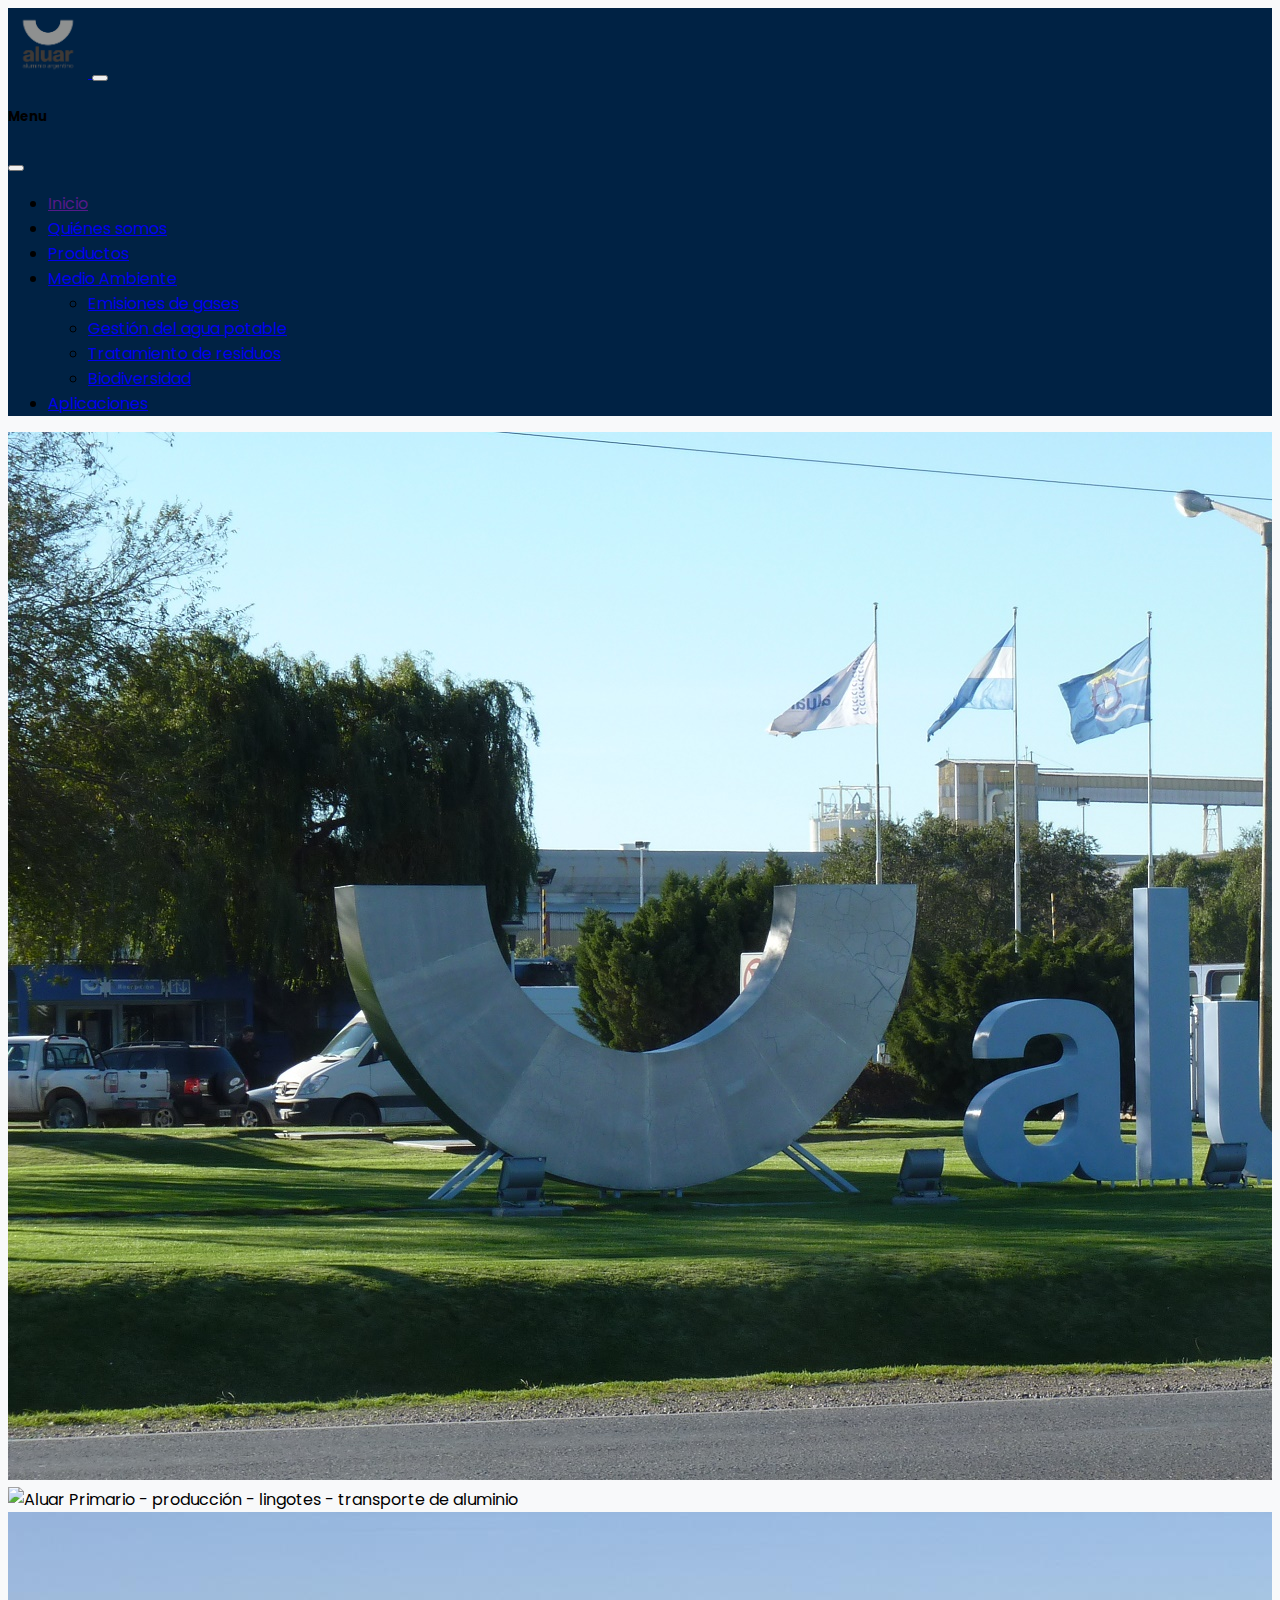
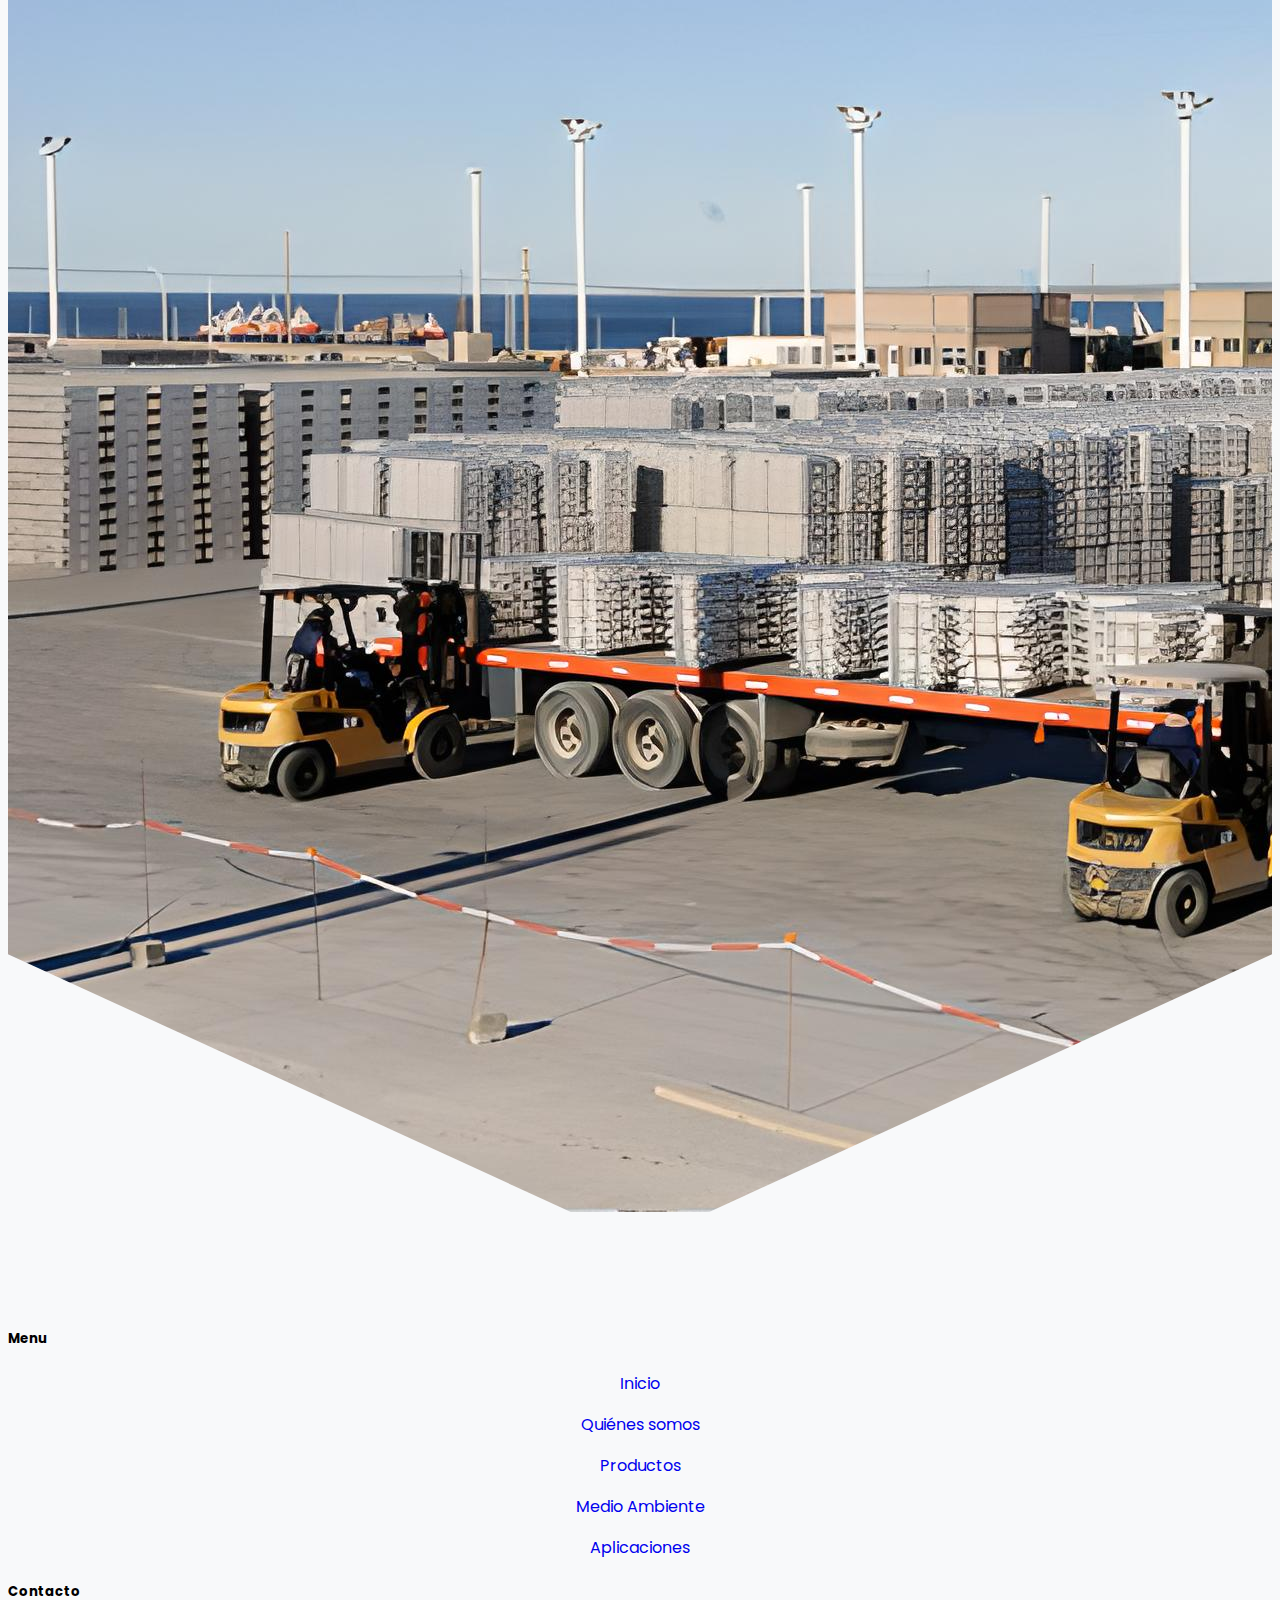
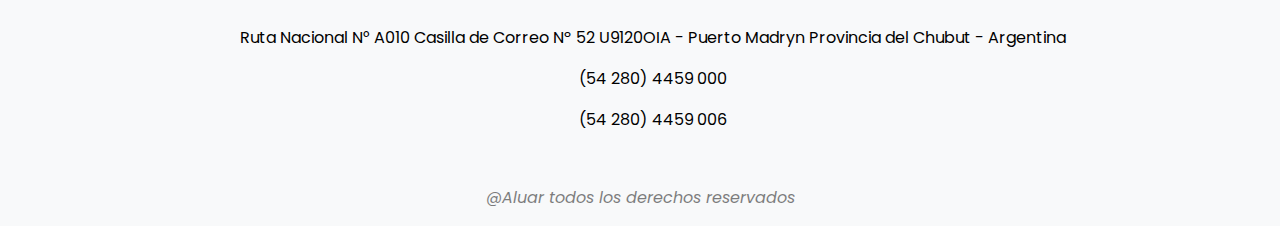
==== commit 600f2e51: "Entrega Final" ====
--- a/index.html
+++ b/index.html
@@ -25,7 +25,7 @@
     <title>Inicio | Aluar</title>
 
     <!-- Icono de la pestaña -->
-    <link rel="shortcut icon" href="../img/aluar-logo-mini.png" class="logo-mini">
+    <link rel="shortcut icon" href="../img/aluar_logo_mini.png" class="logo-mini">
 </head>
 
 <body>
@@ -35,7 +35,7 @@
         <nav class="navbar navbar-expand-sm bg-body-tertiary" data-bs-theme="light">
             <div class="container-fluid">
                 <a class="navbar-brand" href="#">
-                    <img src="img/aluar-logo.png" alt="Empresa Aluar - Logo" width="80">
+                    <img src="img/aluar_logo.png" alt="Empresa Aluar - Logo" width="80">
                 </a>
                 <button class="navbar-toggler" type="button" data-bs-toggle="offcanvas"
                     data-bs-target="#offcanvasNavbar" aria-controls="offcanvasNavbar" aria-label="Toggle navigation">
@@ -50,28 +50,29 @@
                     <div class="offcanvas-body">
                         <ul class="navbar-nav justify-content-end flex-grow-1 pe-3">
                             <li class="nav-item">
-                                <a class="nav-link active" aria-current="page" href="#">Inicio</a>
+                                <a class="nav-link active" aria-current="page" href="">Inicio</a>
                             </li>
                             <li class="nav-item">
-                                <a class="nav-link active" aria-current="page" href="#Quienes_somos">Quiénes somos</a>
+                                <a class="nav-link active" aria-current="page" href="pages/QuienesSomos.html">Quiénes somos</a>
                             </li>
                             <li class="nav-item">
-                                <a class="nav-link active" aria-current="page" href="#Productos">Productos</a>
+                                <a class="nav-link active" aria-current="page" href="pages/Productos.html">Productos</a>
                             </li>
                             <li class="nav-item dropdown">
-                                <a class="nav-link dropdown-toggle" href="#Medio_ambiente" role="button"
+                                <a class="nav-link dropdown-toggle" href="pages/MedioAmbiente.html" role="button"
                                     data-bs-toggle="dropdown" aria-expanded="false">
                                     Medio Ambiente
                                 </a>
                                 <ul class="dropdown-menu">
-                                    <li><a class="dropdown-item" href="#Emisiones">Emisiones de gases</a></li>
-                                    <li><a class="dropdown-item" href="#Monitoreo_aire">Calidad del aire</a></li>
-                                    <li><a class="dropdown-item" href="#Tratamiento_residuos">Tratamiento de
+                                    <li><a class="dropdown-item" href="pages/MedioAmbiente.html#Emisiones">Emisiones de gases</a></li>
+                                    <li><a class="dropdown-item" href="pages/MedioAmbiente.html#Agua_potable">Gestión del agua potable</a></li>
+                                    <li><a class="dropdown-item" href="pages/MedioAmbiente.html#Tratamiento_residuos">Tratamiento de
                                             residuos</a></li>
+                                    <li><a class="dropdown-item" href="pages/MedioAmbiente.html#Biodiversidad">Biodiversidad</a></li>
                                 </ul>
                             </li>
                             <li class="nav-item">
-                                <a class="nav-link active" aria-current="page" href="#Aplicaciones">Aplicaciones</a>
+                                <a class="nav-link active" aria-current="page" href="pages/Aplicaciones.html">Aplicaciones</a>
                             </li>
                         </ul>
 
@@ -86,8 +87,13 @@
             <div id="carouselExampleFade" class="carousel slide carousel-fade" data-bs-ride="carousel">
                 <div class="carousel-inner">
                     <div class="carousel-item active">
-                        <img src="img/aluar-empresa.png" class="d-block w-100"
+                        <img src="img/ingreso_a_planta.jpg" class="d-block w-100"
                             alt="Empresa Aluar División Primario, Puerto Madryn, Chubut" data-bs-interval="10000">
+                    </div>
+                    <div class="carousel-item">
+                        <img src="img/aluar_empresa.png" class="d-block w-100"
+                            alt="Aluar Primario - producción - lingotes - transporte de aluminio"
+                            data-bs-interval="5000">
                     </div>
                     <div class="carousel-item">
                         <img src="img/aluar_empresa_02.png" class="d-block w-100"
@@ -108,334 +114,6 @@
             </div>
         </section>
 
-        
-        <section id="Productos">
-            <h2 data-aos="fade-up">Productos</h2>
-            <!-- Se utiliza las card de Boostrap -->
-            <!-- Las mismas estan en 3 columnas por fila y se adapta a la pantalla -->
-            <div class="container">
-                <div class="row row-cols-1 row-cols-md-3 g-4">
-                    <div class="col">
-                        <div class="card h-100" data-aos="fade-right">
-                            <img src="img/aluar_bobina_alambron.jpg" class="card-img-top"
-                                alt="Bobina de alambron - El alambrón de Aluminio se produce en un sistema de colada y laminación continua de alambrón.">
-                            <div class="card-body">
-                                <h5 class="card-title">Alambron</h5>
-                                <p class="card-text">El alambrón de Aluminio se produce en un sistema de colada y
-                                    laminación
-                                    continua de alambrón.
-                                    Este producto tiene una alta demanda en la industria de los conductores eléctricos y
-                                    cables, y
-                                    para
-                                    su uso en líneas de transmisión y distribución de electricidad, debido a sus buenas
-                                    propiedades
-                                    de
-                                    conductividad eléctrica, resistencia mecánica y el peso reducido comparado con el
-                                    cobre.
-                                </p>
-                            </div>
-                        </div>
-                    </div>
-                    <div class="col">
-                        <div class="card h-100" data-aos="fade-down">
-                            <img src="img/aluar_barrotes.jpg" class="card-img-top"
-                                alt="Aluar - Barratos - Aluminio - Los barrotes de Aluar se producen por colada semicontínua vertical">
-                            <div class="card-body">
-                                <h5 class="card-title">Barrotes</h5>
-                                <p class="card-text">Los barrotes de Aluar se producen por colada semicontínua vertical
-                                    (Wagstaff Air Slip). El 100%
-                                    de
-                                    los barrotes son inspeccionados por ultrasonido para la detección de fisuras e
-                                    inclusiones.
-                                    Los barrotes de serie 6xxx son homogeneizados.
-                                    Este producto se obtiene exclusivamente a partir de Aluminio primario.
-                                    Aluar provee una variedad de aleaciones estándar (principalmente series 6000 y 1000)
-                                    utilizadas
-                                    en
-                                    la construcción, el transporte y la industria electrónica.
-                                    Este producto responde a las normas internacionales ISO, EN y otras.</p>
-                            </div>
-                        </div>
-                    </div>
-                    <div class="col">
-                        <div class="card h-100" data-aos="fade-left">
-                            <img src="img/aluar_lingotes.png" class="card-img-top" alt="Aluar - Lingotes - Los lingotes de Aluminio puro para refusión de Aluar son producidos exclusivamente a partir de
-                        Aluminio primario (bajo contenido de impurezas), utilizando parámetros de proceso controlados
-                        para alcanzar una calidad óptima y una mínima pérdida de metal en el proceso de refusión
-                        posterior.">
-                            <div class="card-body">
-                                <h5 class="card-title">Lingotes</h5>
-                                <p class="card-text">Los lingotes de Aluminio puro para refusión de Aluar son producidos
-                                    exclusivamente a partir de
-                                    Aluminio primario (bajo contenido de impurezas), utilizando parámetros de proceso
-                                    controlados
-                                    para alcanzar una calidad óptima y una mínima pérdida de metal en el proceso de
-                                    refusión
-                                    posterior.
-                                    Aluar ofrece este producto en formatos de lingote de molde abierto y lingotes
-                                    producidos
-                                    por
-                                    colada contínua horizontal ( Lingote T).
-                                    Este producto se utiliza en la fabricación de menaje, envases, transporte,
-                                    construcción,
-                                    entre
-                                    otras aplicaciones.</p>
-                            </div>
-                        </div>
-                    </div>
-                    <div class="col">
-                        <div class="card h-100" data-aos="fade-right">
-                            <img src="img/aluar_placas_laminación.jpg" class="card-img-top" alt="Aluar - Placas para Laminación - Las placas para deformación plástica por laminación se producen por colada semi-contínua
-                        vertical en una variedad de aleaciones y dimensiones, utilizando exclusivamente Aluminio
-                        primario.">
-                            <div class="card-body">
-                                <h5 class="card-title">Placas para laminación</h5>
-                                <p class="card-text">Las placas para deformación plástica por laminación se producen por
-                                    colada semi-contínua
-                                    vertical en una variedad de aleaciones y dimensiones, utilizando exclusivamente
-                                    Aluminio
-                                    primario.
-                                    Este producto es utilizado en la producción de laminados principalmente en la
-                                    industria
-                                    de la
-                                    construcción, automotriz, menaje y embalaje.</p>
-                            </div>
-                        </div>
-                    </div>
-                </div>
-            </div>
-        </section>
-
-        <section id="Medio_ambiente">
-            <h2>Medio Ambiente</h2>
-            <section id="Emisiones">
-
-                <div class="bloque parallax img_emisiones">
-                    <h3>Gestión de Emisiones de gases de efecto invernadero</h3>
-                </div>
-                <!--
-                <img src="img/Gestión_de_Emisiones_de_gases_de_efecto_invernadero.jpg"
-                    alt="Aluar - Gestión de emisiones de gases de efecto invernadero">
-                -->
-                <section>
-                    <p>
-                        A fin de contribuir con las obligaciones de la Argentina respecto de la reducción de gases con
-                        potencial efecto invernadero (Acuerdo de París (dic2015) aprobado por Ley 27270), en Aluar
-                        realizamos la siguientes acciones, con el fin de contribuir con los esfuerzos globales y
-                        nacionales
-                        orientados a minimizar los efectos del cambio climático:
-                    </p>
-                    <div class="container">
-                        <div class="row row-cols-1 row-cols-md-3 g-4">
-                            <div class="col">
-                                <div class="card border-secondary mb-4 h-100" data-aos="fade-up">
-                                    <div class="card-body">
-                                        <p class="card-text">Producimos el aluminio líquido con tecnología Pre-baked en
-                                            la
-                                            electrólisis, con celdas
-                                            electrolíticas cerradas que maximiza el aprovechamiento de la energía.</p>
-                                    </div>
-                                </div>
-                            </div>
-                            <div class="col">
-                                <div class="card border-secondary mb-4 h-100" data-aos="fade-up" data-aos-delay="300">
-                                    <div class="card-body">
-                                        <p class="card-text">Controlamos la ocurrencia de “efecto anódico” en las cubas
-                                            de
-                                            electrólisis, a través de un
-                                            sistema de monitoreo automático que reduce activamente la ocurrencia de
-                                            dicho
-                                            fenómeno,
-                                            evitando la producción de CF4 (tetrafluoruro de carbono).</p>
-                                    </div>
-                                </div>
-                            </div>
-                            <div class="col">
-                                <div class="card border-secondary mb-4 h-100" data-aos="fade-up" data-aos-delay="600">
-                                    <div class="card-body">
-                                        <p class="card-text">Priorizamos la generación de energía a través de ciclos
-                                            combinados,
-                                            re-utilizando los gases
-                                            de combustión que emiten las turbinas de gas para alimentar turbinas de
-                                            vapor.
-                                            En
-                                            consecuencia
-                                            se evita parte de la emisión de CO2 libre a la atmósfera.</p>
-                                    </div>
-                                </div>
-                            </div>
-                        </div>
-                    </div>
-                </section>
-            </section>
-
-            <section id="Monitoreo_aire">
-                <div class="bloque parallax img_calidad">
-                    <h3>Monitoreo de la calidad del aire en la ciudad</h3>
-                </div>
-                <section>
-                    <p>
-                        A fin de verificar la eficacia de los dispositivos e instalaciones de captación y tratamiento de
-                        los
-                        efluentes gaseosos, operamos una red de monitoreo de la calidad del aire, orientada a evaluar el
-                        impacto de las emisiones de fluoruros en distintos puntos del ejido municipal.
-                    </p>
-                </section>
-            </section>
-            <section id="Tratamiento_residuos">
-                <div class="bloque parallax img_tratamiento">
-                    <h3>Tratamiento de residuos sólidos y efluentes</h3>
-                </div>
-                <section>
-                    <p>
-                        Los residuos sólidos, previa clasificación, se reciclan durante el proceso (ánodos, baño
-                        electroquímico), se reutilizan (maderas, cartones, papel, plásticos, metales) o se disponen en
-                        un
-                        relleno de seguridad (materiales peligrosos), según corresponda. El correcto funcionamiento de
-                        los
-                        rellenos de seguridad se controla a través de una red de perforaciones ubicada estratégicamente,
-                        que
-                        permite monitorear la calidad del agua subterránea.
-                        El tratamiento de los efluentes gaseosos se realiza utilizando procedimientos secos. Se utilizan
-                        materiales sólidos granulados para retener las sustancias peligrosas (fluoruro de hidrógeno e
-                        hidrocarburos aromáticos) que contienen los efluentes gaseosos de los distintos procesos que
-                        requiere la producción de aluminio. La particularidad de esta industria es que los sólidos
-                        granulados empleados en el tratamiento de efluentes gaseosos son la alúmina y el coque de
-                        petróleo.
-                        Ambas son materias primas principales para la producción de aluminio y el fluoruro de hidrógeno
-                        y
-                        los hidrocarburos, se aprovechan en los procesos productivos a los que reingresan. Es decir, el
-                        tratamiento de gases protege el ambiente y es eficiente desde el punto de vista económico dado
-                        que
-                        minimiza los requerimientos de insumos que de otra forma deberían agregarse externamente.
-                    </p>
-                </section>
-            </section>
-        </section>
-
-        <section id="Aplicaciones">
-            <h2>Aplicaciones</h2>
-            <div class="container">
-                <div class="row row-cols-1 g-4">
-                    <div class="col">
-                        <div class="card mb-3" data-aos="zoom-in-up">
-                            <div class="row g-0">
-                                <div class="col-md-4">
-                                    <img src="img/aluar-arquitectura.jpg" class="img-fluid rounded-start" alt="Aplicaciones del aluminio - Arquitectura">
-                                </div>
-                                <div class="col-md-8">
-                                    <div class="card-body">
-                                        <h5 class="card-title">Arquitectura</h5>
-                                        <p class="card-text">Para la arquitectura, las propiedades más importantes que presenta el aluminio son:</p>
-                                        <ul>
-                                            <li>Durabilidad</li>
-                                            <li>Flexibilidad</li>
-                                            <li>Ligereza</li>
-                                            <li>Reciclable</li>
-                                            <li>Economía</li>
-                                            <li>Versatilidad</li>
-                                            <li>Resistencia a la corrosión</li>
-                                        </ul>
-                                    </div>
-                                </div>
-                            </div>
-                        </div>
-                    </div>
-                    <div class="col">
-                        <div class="card mb-3" data-aos="zoom-in-up">
-                            <div class="row g-0">
-                                <div class="col-md-4">
-                                    <img src="img/aluar-transporte.png" class="img-fluid rounded-start" alt="Aplicaciones del aluminio - Transporte">
-                                </div>
-                                <div class="col-md-8">
-                                    <div class="card-body">
-                                        <h5 class="card-title">Transporte</h5>
-                                        <p class="card-text">Para el transporte, las propiedades más importantes que presenta el aluminio son:</p>
-                                        <ul>
-                                            <li>Ligereza</li>
-                                            <li>Seguridad</li>
-                                            <li>Versatilidad</li>
-                                            <li>Costo-beneficio</li>
-                                            <li>Estilo</li>
-                                            <li>Durabilidad</li>
-                                            <li>Reciclable</li>
-                                        </ul>
-                                    </div>
-                                </div>
-                            </div>
-                        </div>
-                    </div>
-                    <div class="col">
-                        <div class="card mb-3" data-aos="zoom-in-up">
-                            <div class="row g-0">
-                                <div class="col-md-4">
-                                    <img src="img/aluar-packaging.png" class="img-fluid rounded-start" alt="Aplicaciones del aluminio - Packaging">
-                                </div>
-                                <div class="col-md-8">
-                                    <div class="card-body">
-                                        <h5 class="card-title">Packaging</h5>
-                                        <p class="card-text">Para la vida diaria, el aluminio brinda las siguientes propiedades:</p>
-                                        <ul>
-                                            <li>Decoración</li>
-                                            <li>Conducción del calor</li>
-                                            <li>Ligereza</li>
-                                            <li>Maleabilidad</li>
-                                            <li>Protección</li>
-                                            <li>Ahorro de recursos</li>
-                                            <li>Reciclable</li>
-                                            <li>Higiénico y seguro</li>
-                                        </ul>
-                                    </div>
-                                </div>
-                            </div>
-                        </div>
-                    </div>
-                    <div class="col">
-                        <div class="card mb-3" data-aos="zoom-in-up">
-                            <div class="row g-0">
-                                <div class="col-md-4">
-                                    <img src="img/aluar-electronica.png" class="img-fluid rounded-start" alt="Aplicaciones del aluminio - Electronica">
-                                </div>
-                                <div class="col-md-8">
-                                    <div class="card-body">
-                                        <h5 class="card-title">Electronica</h5>
-                                        <p class="card-text">En el ámbito tecnológico, el aluminio brinda las siguientes propiedades:</p>
-                                        <ul>
-                                            <li>Conducción de electricidad</li>
-                                            <li>Ligereza</li>
-                                            <li>Maleabilidad</li>
-                                            <li>Ahorro de recursos</li>
-                                            <li>Reciclable</li>
-                                            <li>Versatilidad</li>
-                                        </ul>
-                                    </div>
-                                </div>
-                            </div>
-                        </div>
-                    </div>
-                    <div class="col">
-                        <div class="card mb-3" data-aos="zoom-in-up">
-                            <div class="row g-0">
-                                <div class="col-md-4">
-                                    <img src="img/aluar-conductores.png" class="img-fluid rounded-start" alt="Aplicaciones del aluminio - Conductores Electricos">
-                                </div>
-                                <div class="col-md-8">
-                                    <div class="card-body">
-                                        <h5 class="card-title">Conductores Electricos</h5>
-                                        <p class="card-text">En el ámbito eléctrico, el aluminio brinda las siguientes propiedades:</p>
-                                        <ul>
-                                            <li>Elevada conductividad eléctrica</li>
-                                            <li>Ligereza</li>
-                                            <li>Resistencia a la corrosión</li>
-                                        </ul>
-                                    </div>
-                                </div>
-                            </div>
-                        </div>
-                    </div>
-                </div>
-            </div>
-        </section>
 
     </main>
 
@@ -501,24 +179,6 @@
         AOS.init();
     </script>
 
-    <!-- JS para aplicar logica al boton "Leer más"-->
-    <script>
-        let btnHideText = document.getElementById('btnHideText');
-        let hideText = document.getElementById('hideText');
-
-        btnHideText.addEventListener('click', toggleText);
-
-        function toggleText() {
-            hideText.classList.toggle('show');
-
-            if (hideText.classList.contains('show')) {
-                btnHideText.innerHTML = 'Leer menos'
-            } else {
-                btnHideText.innerHTML = 'Leer más'
-            }
-        }
-    </script>
-
 </body>
 
 
--- a/css/styles.css
+++ b/css/styles.css
@@ -11,9 +11,11 @@
   font-family: 'Poppins', sans-serif; }
   body header nav {
     background-color: #002244; }
-  body main #carouselExampleFade {
-    /* Agrega un efecto al carrusel */
-    clip-path: polygon(0 0, 100% 0, 100% 88%, 50% 100%, 0 88%); }
+  body main #Home {
+    padding-bottom: 5%; }
+    body main #Home #carouselExampleFade {
+      /* Agrega un efecto al carrusel */
+      clip-path: polygon(0 0, 100% 0, 100% 88%, 50% 100%, 0 88%); }
   body main .Quienes_somos {
     padding-bottom: 5%; }
     body main .Quienes_somos .parallax {
@@ -27,10 +29,6 @@
       background-color: #646464;
       background-blend-mode: soft-light; }
     body main .Quienes_somos h2 {
-      background: linear-gradient(0deg, #a6a6a6 0%, white 32%);
-      background-clip: border-box;
-      -webkit-background-clip: text;
-      -webkit-text-fill-color: transparent;
       padding-top: 8%;
       padding-bottom: 0%;
       padding-left: 0%;
@@ -38,7 +36,11 @@
       font-family: 'Noto Sans', sans-serif;
       text-align: center;
       font-weight: 800;
-      font-size: 4rem; }
+      font-size: 4rem;
+      background: linear-gradient(0deg, #a6a6a6 0%, white 32%);
+      background-clip: border-box;
+      -webkit-background-clip: text;
+      -webkit-text-fill-color: transparent; }
     body main .Quienes_somos .text-container {
       padding-top: 5%; }
       body main .Quienes_somos .text-container p {
@@ -47,6 +49,18 @@
         text-align: justify; }
       body main .Quienes_somos .text-container div {
         padding: 0% 2%; }
+  body main #Productos .contenedor {
+    padding-bottom: 5%; }
+  body main #Productos .parallax {
+    height: 300px;
+    background-position: 50% 50%;
+    background-repeat: no-repeat;
+    background-size: cover;
+    background-attachment: fixed; }
+  body main #Productos .img_productos {
+    background-image: url("../img/aluar_productos.jpeg");
+    background-color: #646464;
+    background-blend-mode: soft-light; }
   body main #Productos h2 {
     padding-top: 8%;
     padding-bottom: 3%;
@@ -55,11 +69,27 @@
     font-family: 'Noto Sans', sans-serif;
     text-align: center;
     font-weight: 800;
-    font-size: 4rem; }
+    font-size: 4rem;
+    background: linear-gradient(0deg, #a6a6a6 0%, white 32%);
+    background-clip: border-box;
+    -webkit-background-clip: text;
+    -webkit-text-fill-color: transparent; }
+  body main #Productos .text-container {
+    padding-top: 5%;
+    padding-bottom: 2%; }
+    body main #Productos .text-container p {
+      padding: 0% 4%;
+      font-family: 'Poppins', sans-serif;
+      text-align: justify;
+      text-align: center; }
+  body main #Productos .col {
+    padding-top: 3%; }
   body main #Productos .card-img-top {
     width: 100%;
-    height: 100%;
+    height: 300px;
     object-fit: cover; }
+  body main #Productos .card-title {
+    text-align: center; }
   body main #Medio_ambiente h2 {
     padding-top: 8%;
     padding-bottom: 3%;
@@ -68,7 +98,11 @@
     font-family: 'Noto Sans', sans-serif;
     text-align: center;
     font-weight: 800;
-    font-size: 4rem; }
+    font-size: 4rem;
+    background: linear-gradient(0deg, #a6a6a6 0%, white 32%);
+    background-clip: border-box;
+    -webkit-background-clip: text;
+    -webkit-text-fill-color: transparent; }
   body main #Medio_ambiente #Emisiones .parallax {
     height: 400px;
     background-position: 50% 50%;
@@ -76,18 +110,22 @@
     background-size: cover;
     background-attachment: fixed; }
   body main #Medio_ambiente #Emisiones .img_emisiones {
-    background-image: url("../img/Gestión_de_Emisiones_de_gases_de_efecto_invernadero.jpg"); }
+    background-image: url("../img/Gestión_de_Emisiones_de_gases_de_efecto_invernadero.jpg");
+    background-color: #646464;
+    background-blend-mode: soft-light; }
   body main #Medio_ambiente #Emisiones div h3 {
-    padding-top: 250px;
-    padding-bottom: 0;
-    padding-left: 0%;
-    padding-right: 0%;
-    font-family: 'Noto Sans', sans-serif;
-    text-align: center;
-    font-weight: 800;
-    font-size: 4rem;
-    font-size: 3em;
-    color: whitesmoke; }
+    padding-top: 8%;
+    padding-bottom: 0;
+    padding-left: 0%;
+    padding-right: 0%;
+    font-family: 'Noto Sans', sans-serif;
+    text-align: center;
+    font-weight: 800;
+    font-size: 4rem;
+    background: linear-gradient(0deg, #a6a6a6 0%, white 32%);
+    background-clip: border-box;
+    -webkit-background-clip: text;
+    -webkit-text-fill-color: transparent; }
   body main #Medio_ambiente #Emisiones section p {
     padding: 2% 3%;
     font-family: 'Poppins', sans-serif;
@@ -97,26 +135,30 @@
     padding-bottom: 5%; }
     body main #Medio_ambiente #Emisiones section .container .card .card-body {
       background-color: #F8F9FA; }
-  body main #Medio_ambiente #Monitoreo_aire .parallax {
-    height: 400px;
-    background-position: 50% 50%;
-    background-repeat: no-repeat;
-    background-size: cover;
-    background-attachment: fixed; }
-  body main #Medio_ambiente #Monitoreo_aire .img_calidad {
-    background-image: url("../img/calidad_del_aire.jpeg"); }
-  body main #Medio_ambiente #Monitoreo_aire div h3 {
-    padding-top: 250px;
-    padding-bottom: 0;
-    padding-left: 0%;
-    padding-right: 0%;
-    font-family: 'Noto Sans', sans-serif;
-    text-align: center;
-    font-weight: 800;
-    font-size: 4rem;
-    font-size: 3em;
-    color: whitesmoke; }
-  body main #Medio_ambiente #Monitoreo_aire section p {
+  body main #Medio_ambiente #Agua_potable .parallax {
+    height: 400px;
+    background-position: 50% 50%;
+    background-repeat: no-repeat;
+    background-size: cover;
+    background-attachment: fixed; }
+  body main #Medio_ambiente #Agua_potable .img_agua {
+    background-image: url("../img/ingreso_a_planta.jpg");
+    background-color: #646464;
+    background-blend-mode: soft-light; }
+  body main #Medio_ambiente #Agua_potable div h3 {
+    padding-top: 8%;
+    padding-bottom: 0;
+    padding-left: 0%;
+    padding-right: 0%;
+    font-family: 'Noto Sans', sans-serif;
+    text-align: center;
+    font-weight: 800;
+    font-size: 4rem;
+    background: linear-gradient(0deg, #a6a6a6 0%, white 32%);
+    background-clip: border-box;
+    -webkit-background-clip: text;
+    -webkit-text-fill-color: transparent; }
+  body main #Medio_ambiente #Agua_potable section p {
     padding: 2% 3%;
     font-family: 'Poppins', sans-serif;
     text-align: justify; }
@@ -127,26 +169,68 @@
     background-size: cover;
     background-attachment: fixed; }
   body main #Medio_ambiente #Tratamiento_residuos .img_tratamiento {
-    background-image: url("../img/aluar_residuos.jpg"); }
+    background-image: url("../img/aluar_residuos.jpg");
+    background-color: #646464;
+    background-blend-mode: soft-light; }
   body main #Medio_ambiente #Tratamiento_residuos div h3 {
-    padding-top: 250px;
-    padding-bottom: 0;
-    padding-left: 0%;
-    padding-right: 0%;
-    font-family: 'Noto Sans', sans-serif;
-    text-align: center;
-    font-weight: 800;
-    font-size: 4rem;
-    font-size: 3em;
-    color: whitesmoke; }
+    padding-top: 8%;
+    padding-bottom: 0;
+    padding-left: 0%;
+    padding-right: 0%;
+    font-family: 'Noto Sans', sans-serif;
+    text-align: center;
+    font-weight: 800;
+    font-size: 4rem;
+    background: linear-gradient(0deg, #a6a6a6 0%, white 32%);
+    background-clip: border-box;
+    -webkit-background-clip: text;
+    -webkit-text-fill-color: transparent; }
   body main #Medio_ambiente #Tratamiento_residuos section p {
     padding: 2% 3%;
     font-family: 'Poppins', sans-serif;
     text-align: justify; }
+  body main #Medio_ambiente #Biodiversidad .parallax {
+    height: 400px;
+    background-position: 50% 50%;
+    background-repeat: no-repeat;
+    background-size: cover;
+    background-attachment: fixed; }
+  body main #Medio_ambiente #Biodiversidad .img_biodiversidad {
+    background-image: url("../img/aluar_biodiversidad.jpeg");
+    background-color: #646464;
+    background-blend-mode: soft-light; }
+  body main #Medio_ambiente #Biodiversidad div h3 {
+    padding-top: 8%;
+    padding-bottom: 0;
+    padding-left: 0%;
+    padding-right: 0%;
+    font-family: 'Noto Sans', sans-serif;
+    text-align: center;
+    font-weight: 800;
+    font-size: 4rem;
+    background: linear-gradient(0deg, #a6a6a6 0%, white 32%);
+    background-clip: border-box;
+    -webkit-background-clip: text;
+    -webkit-text-fill-color: transparent; }
+  body main #Medio_ambiente #Biodiversidad section p {
+    padding: 2% 3%;
+    font-family: 'Poppins', sans-serif;
+    text-align: justify; }
   body main #Aplicaciones {
-    margin-bottom: 5%;
     /* Las imagenes dentro del las card todas seran adaptativas 
                al espacio del card */ }
+    body main #Aplicaciones .contenido {
+      padding: 5% 0%; }
+    body main #Aplicaciones .parallax {
+      height: 300px;
+      background-position: 50% 50%;
+      background-repeat: no-repeat;
+      background-size: cover;
+      background-attachment: fixed; }
+    body main #Aplicaciones .img_aplicaciones {
+      background-image: url("../img/Aluar_aplicaciones.jpg");
+      background-color: #646464;
+      background-blend-mode: soft-light; }
     body main #Aplicaciones h2 {
       padding-top: 5%;
       padding-bottom: 3%;
@@ -155,7 +239,11 @@
       font-family: 'Noto Sans', sans-serif;
       text-align: center;
       font-weight: 800;
-      font-size: 4rem; }
+      font-size: 4rem;
+      background: linear-gradient(0deg, #a6a6a6 0%, white 32%);
+      background-clip: border-box;
+      -webkit-background-clip: text;
+      -webkit-text-fill-color: transparent; }
     body main #Aplicaciones div img {
       width: 100%;
       height: 100%;
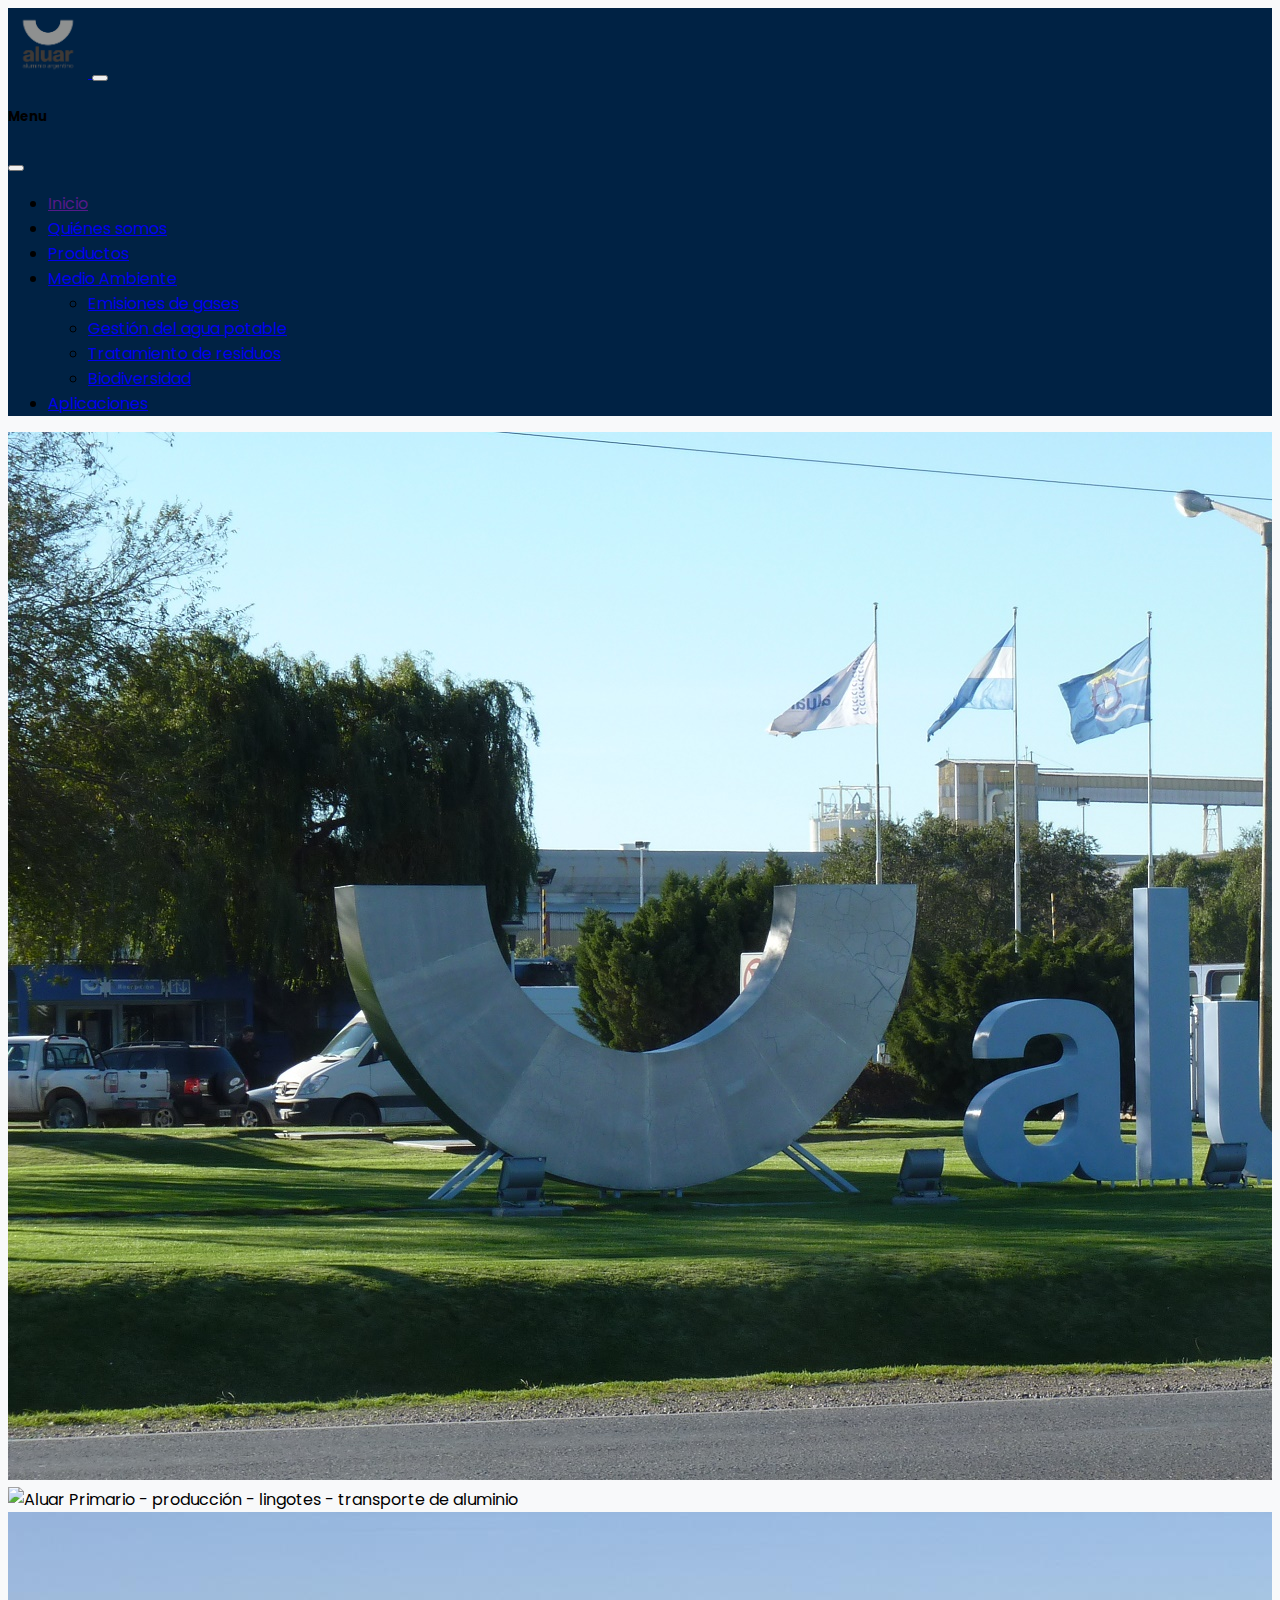
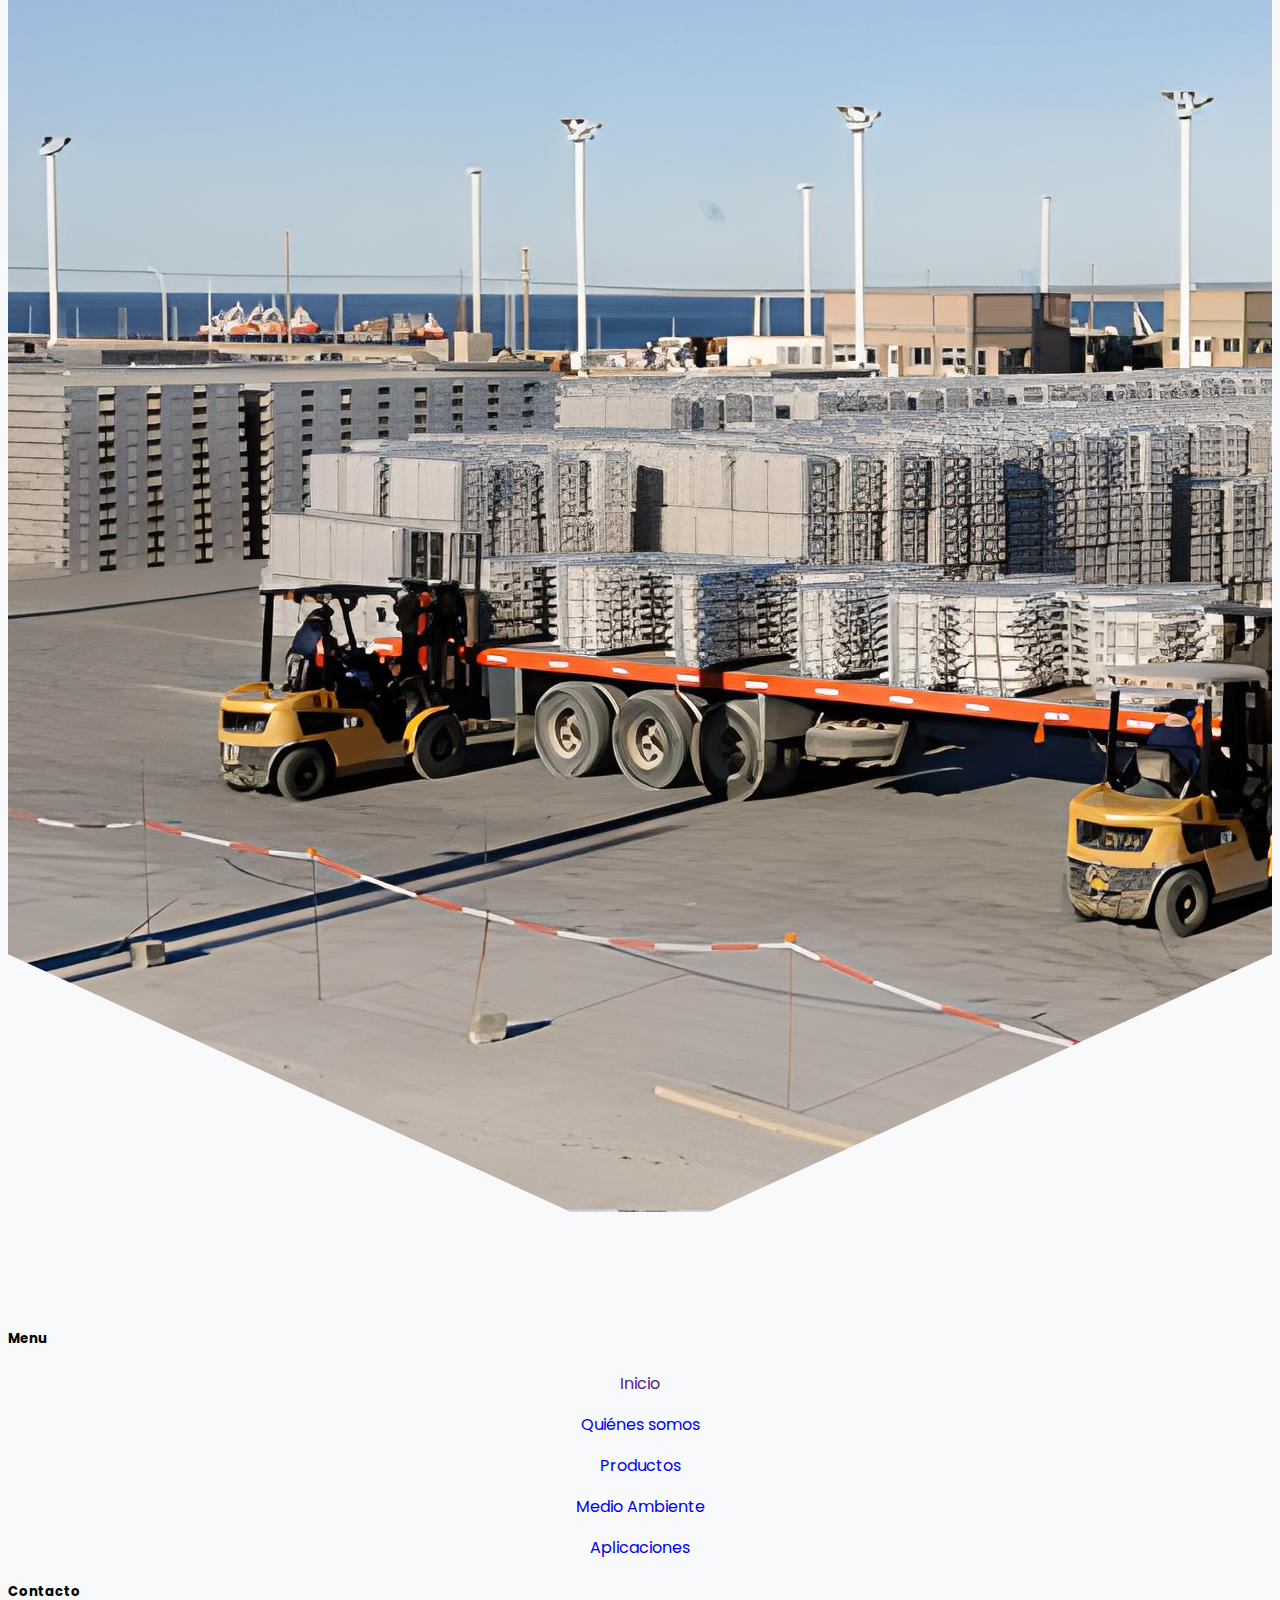
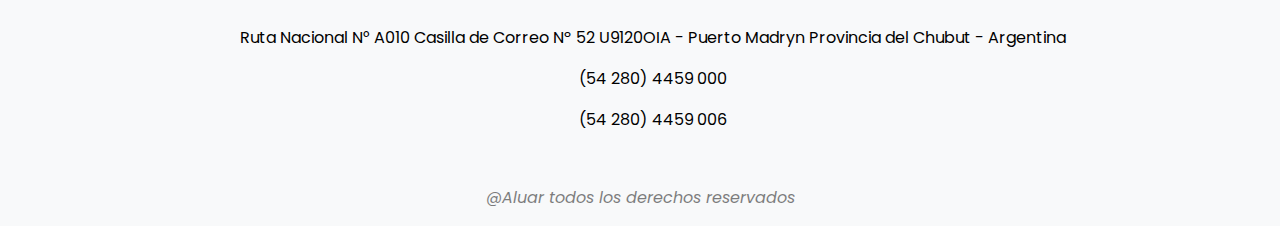
==== commit 10eb2b89: "Corrección enlaces footer en el index" ====
--- a/index.html
+++ b/index.html
@@ -126,19 +126,19 @@
                 <div class="col-md-6">
                     <h5 class="mb-4 font-weight-bold text-primary">Menu</h5>
                     <p>
-                        <a href="#" class="text-white">Inicio</a>
+                        <a href="" class="text-white">Inicio</a>
                     </p>
                     <p>
-                        <a href="#Quienes_somos" class="text-white">Quiénes somos</a>
+                        <a href="pages/QuienesSomos.html" class="text-white">Quiénes somos</a>
                     </p>
                     <p>
-                        <a href="#Productos" class="text-white">Productos</a>
+                        <a href="pages/Productos.html" class="text-white">Productos</a>
                     </p>
                     <p>
-                        <a href="#Medio_ambiente" class="text-white">Medio Ambiente</a>
+                        <a href="pages/MedioAmbiente.html" class="text-white">Medio Ambiente</a>
                     </p>
                     <p>
-                        <a href="#Aplicaciones" class="text-white">Aplicaciones</a>
+                        <a href="pages/Aplicaciones.html" class="text-white">Aplicaciones</a>
                     </p>
                 </div>
                 <div class="col-md-6">
